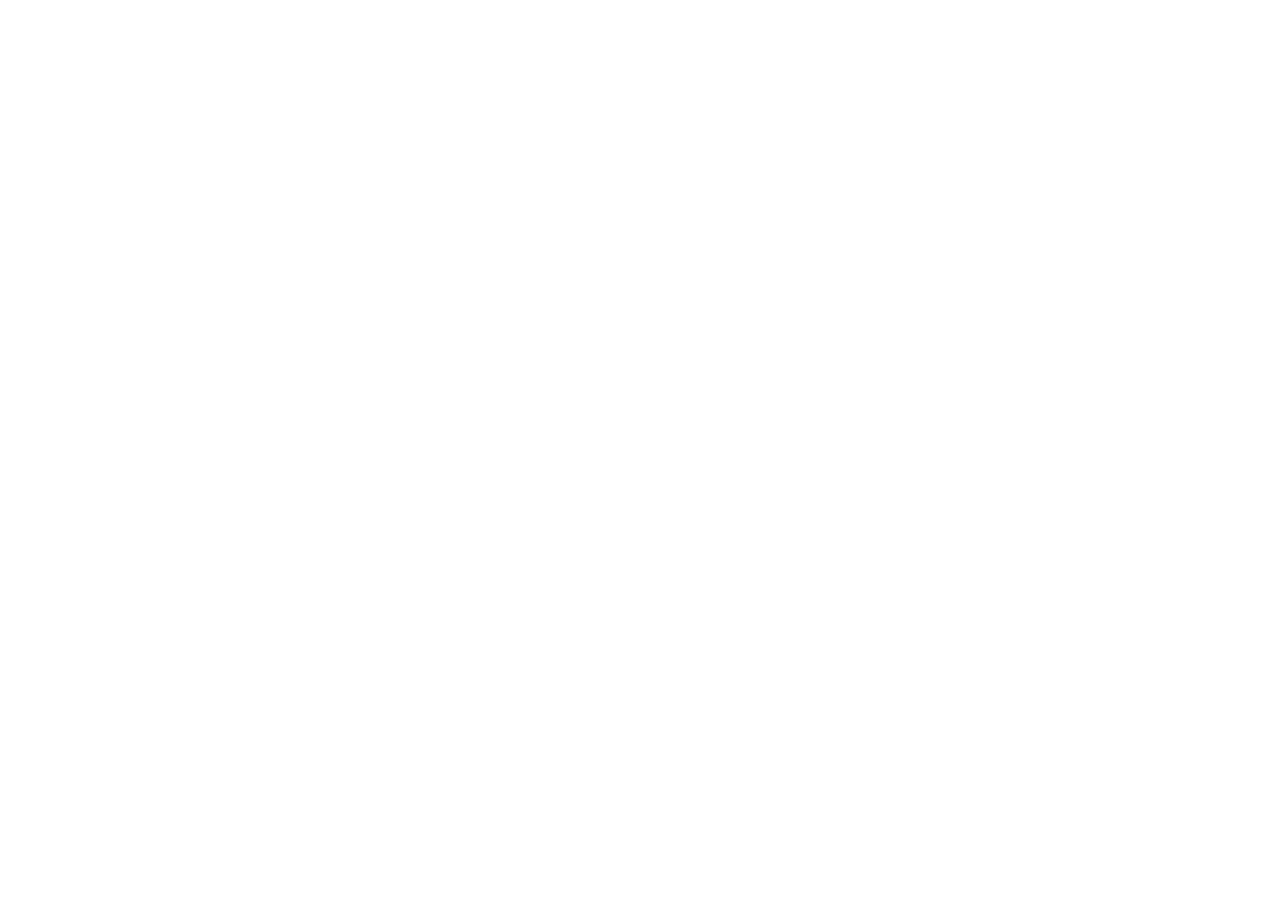
==== index.html @ 1c12f143 "first commit" ====
<!DOCTYPE html>
<html lang="en">
<head>
    <meta charset="UTF-8">
    <meta name="viewport" content="width=device-width, initial-scale=1.0">
    <title>Cafe-Home</title>
    <link rel="stylesheet" href="CSS/reset.css">
    <link rel="stylesheet" href="CSS/style.css">
    <link rel="stylesheet" href="CSS/index.css">
</head>
<body>
    
</body>
<footer>

</footer>
</html>
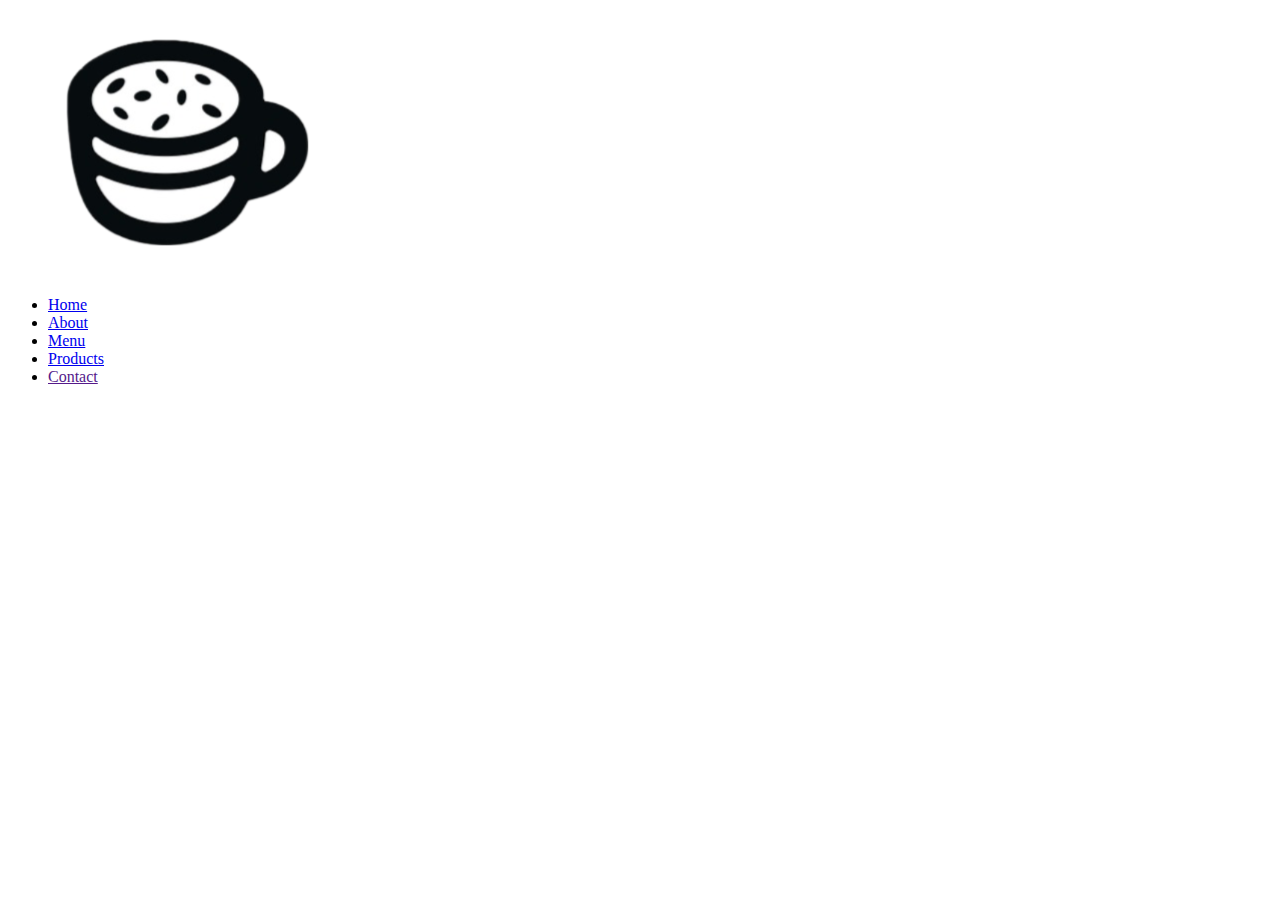
==== commit f46e77c8: "Nav bar, reset css and general styles" ====
--- a/index.html
+++ b/index.html
@@ -3,15 +3,35 @@
 <head>
     <meta charset="UTF-8">
     <meta name="viewport" content="width=device-width, initial-scale=1.0">
-    <title>Cafe-Home</title>
-    <link rel="stylesheet" href="CSS/reset.css">
-    <link rel="stylesheet" href="CSS/style.css">
-    <link rel="stylesheet" href="CSS/index.css">
+    <title>Cafe</title>
+    <link rel="stylesheet" href="css/reset.css">
+    <link rel="stylesheet" href="css/style.css">
+    <link rel="stylesheet" href="css/index.css">
 </head>
+
 <body>
-    
+
+    <header>
+        <img class="logo" src="Images/Cafe logo.png" alt="logo">
+        <nav>
+            <ul class="nav-links">
+                <li><a href="index.html">Home</a></li>
+                <li><a href="index.html">About</a></li>
+                <li><a href="menu.html">Menu</a></li>
+                <li><a href="products.html">Products</a></li>
+                <li><a href="">Contact</a></li>
+            </ul>
+        </nav>
+    </header>
+
+    <main>
+        <section class="hero">
+            
+        </section>
+    </main>
+
 </body>
+
 <footer>
-
 </footer>
 </html>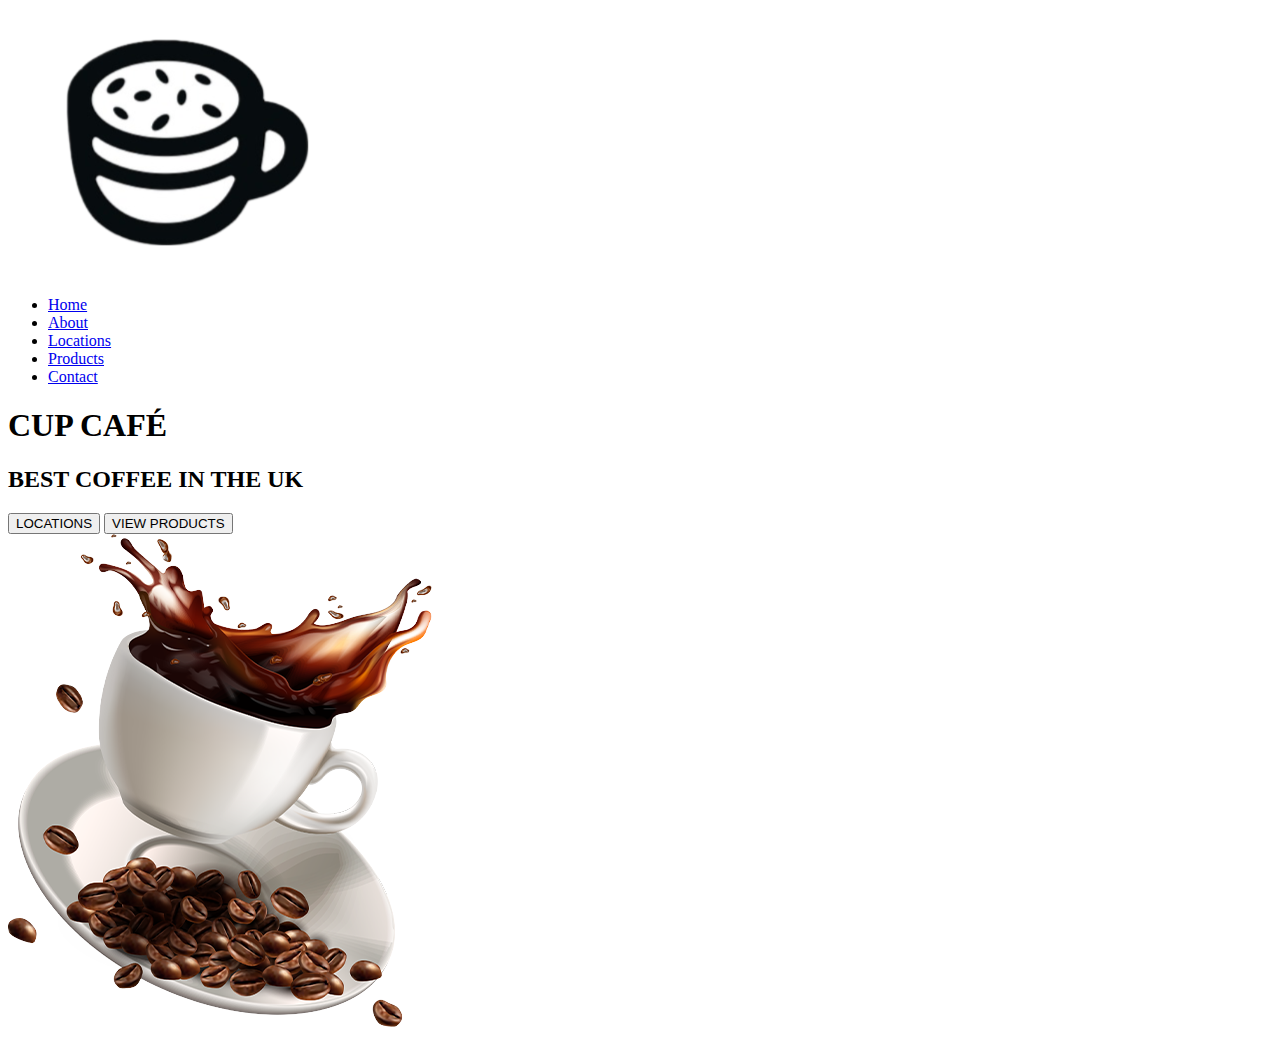
==== commit 3ec6ec3e: "hero section + added contact files" ====
--- a/index.html
+++ b/index.html
@@ -3,7 +3,7 @@
 <head>
     <meta charset="UTF-8">
     <meta name="viewport" content="width=device-width, initial-scale=1.0">
-    <title>Cafe</title>
+    <title>Cup Café</title>
     <link rel="stylesheet" href="css/reset.css">
     <link rel="stylesheet" href="css/style.css">
     <link rel="stylesheet" href="css/index.css">
@@ -17,16 +17,22 @@
             <ul class="nav-links">
                 <li><a href="index.html">Home</a></li>
                 <li><a href="index.html">About</a></li>
-                <li><a href="menu.html">Menu</a></li>
+                <li><a href="index.html">Locations</a></li>
                 <li><a href="products.html">Products</a></li>
-                <li><a href="">Contact</a></li>
+                <li><a href="contacts.html">Contact</a></li>
             </ul>
         </nav>
     </header>
 
     <main>
-        <section class="hero">
-            
+        <section class="hero-container">
+            <div class="hero-cafe">
+                <h1>CUP CAFÉ</h1>
+                <h2>BEST <span>COFFEE</span> IN THE UK</h2>
+                <button class="btn-1" href="index.html">LOCATIONS</button>
+                <button class="btn-2" href="index.html">VIEW PRODUCTS</button>
+            </div>
+            <img class="coffee-img" src="/Images/Coffee.png">
         </section>
     </main>
 
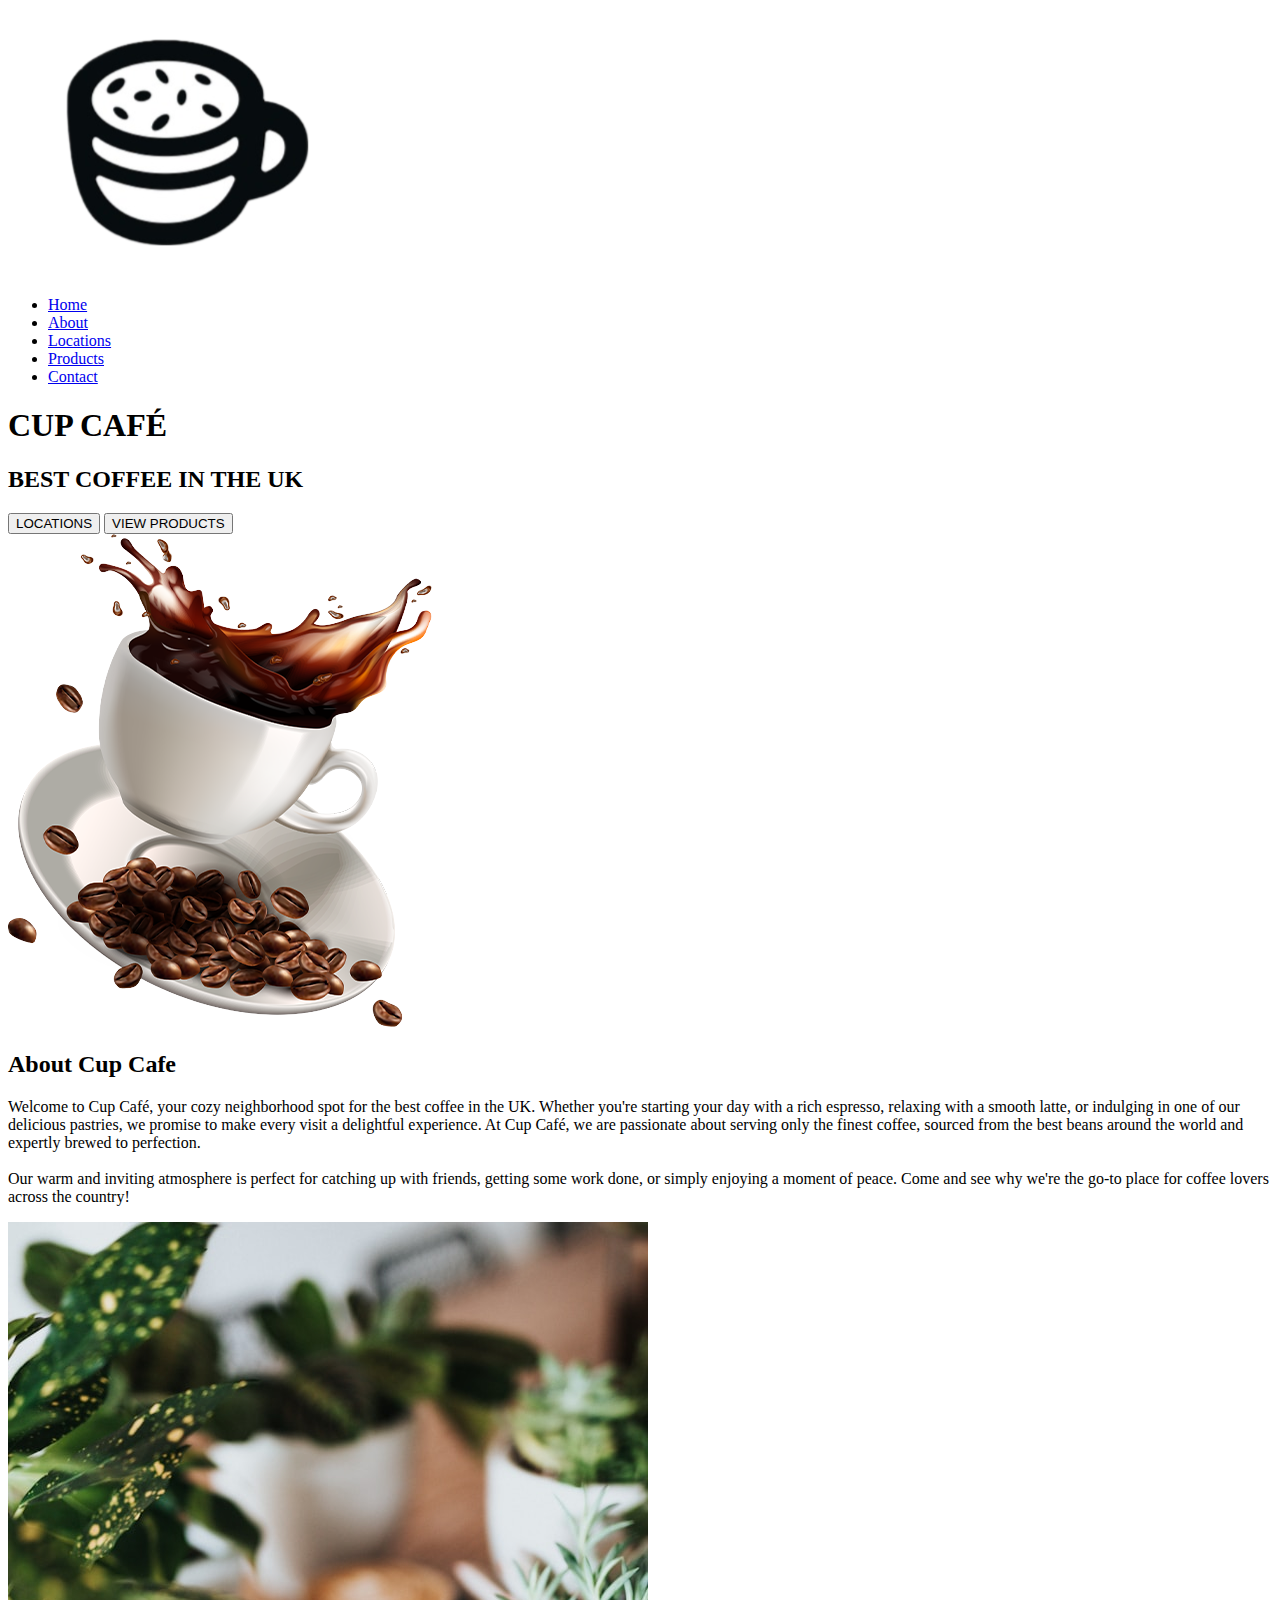
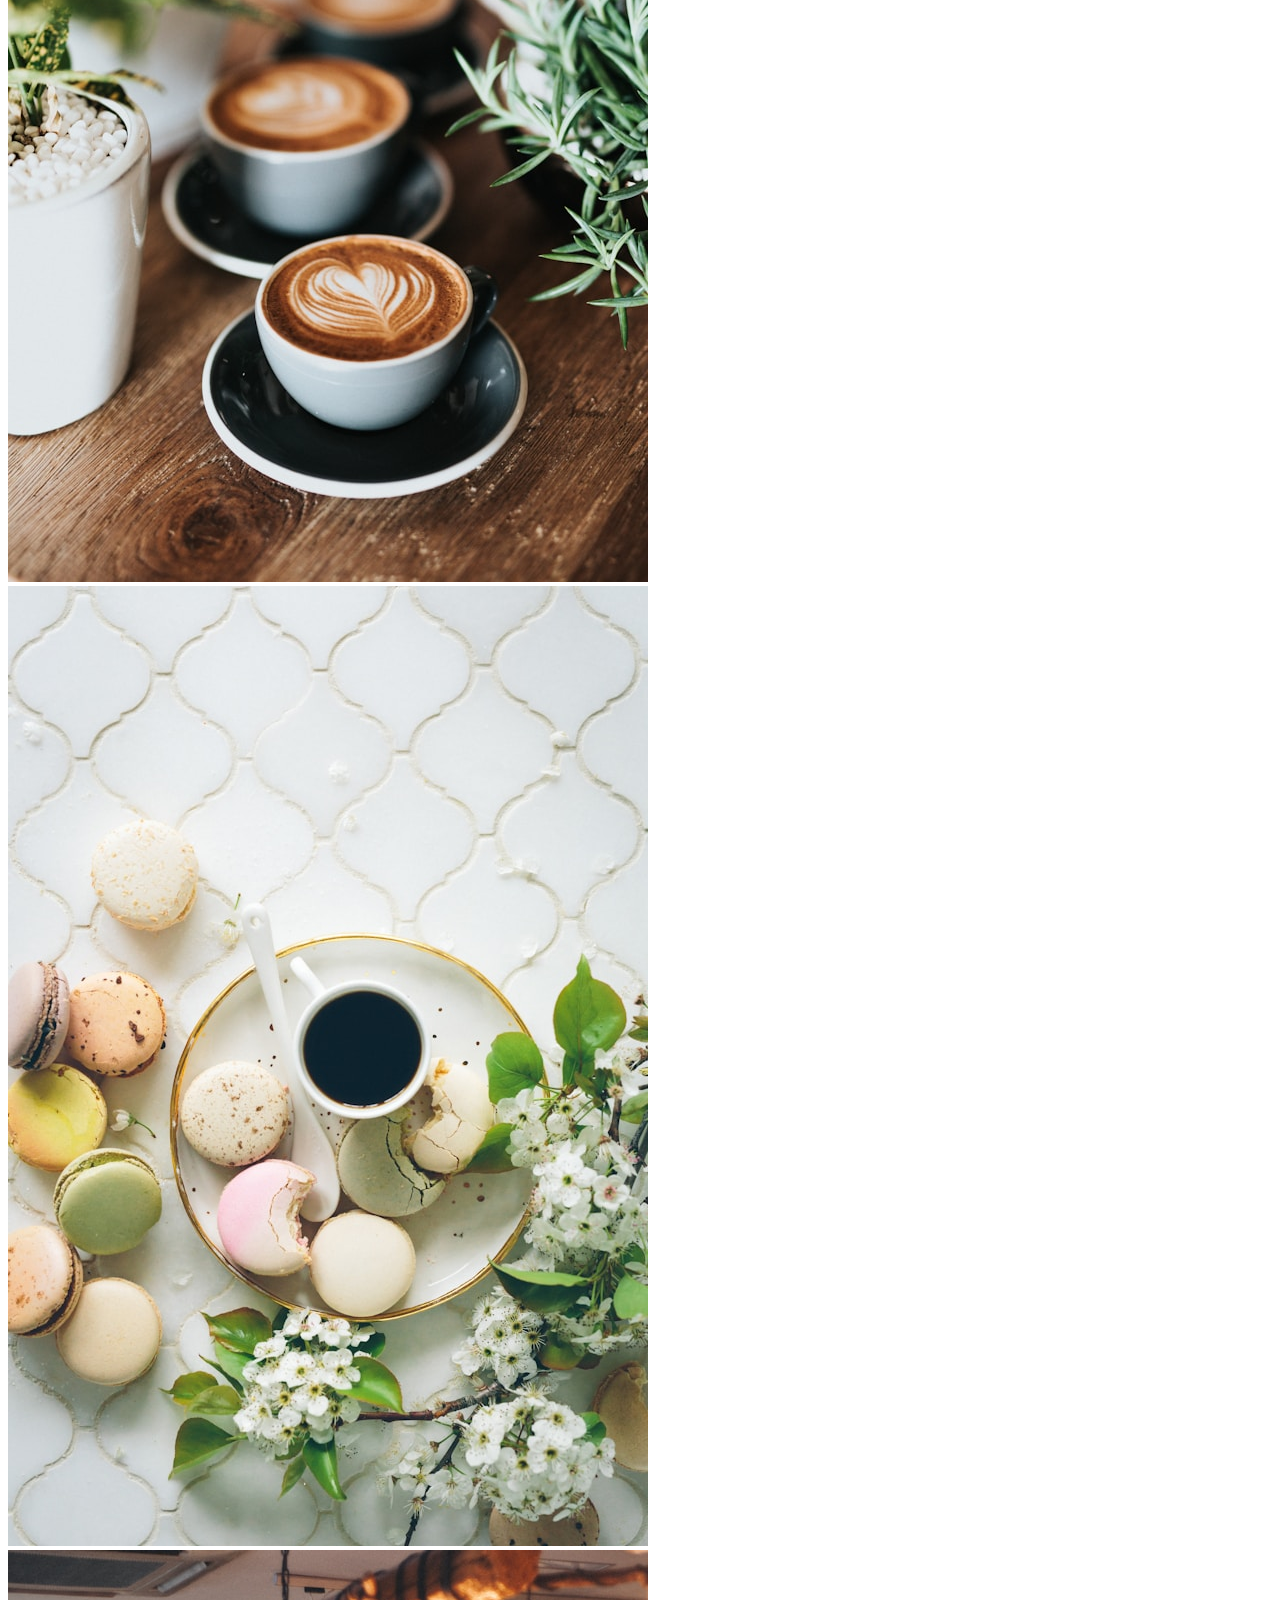
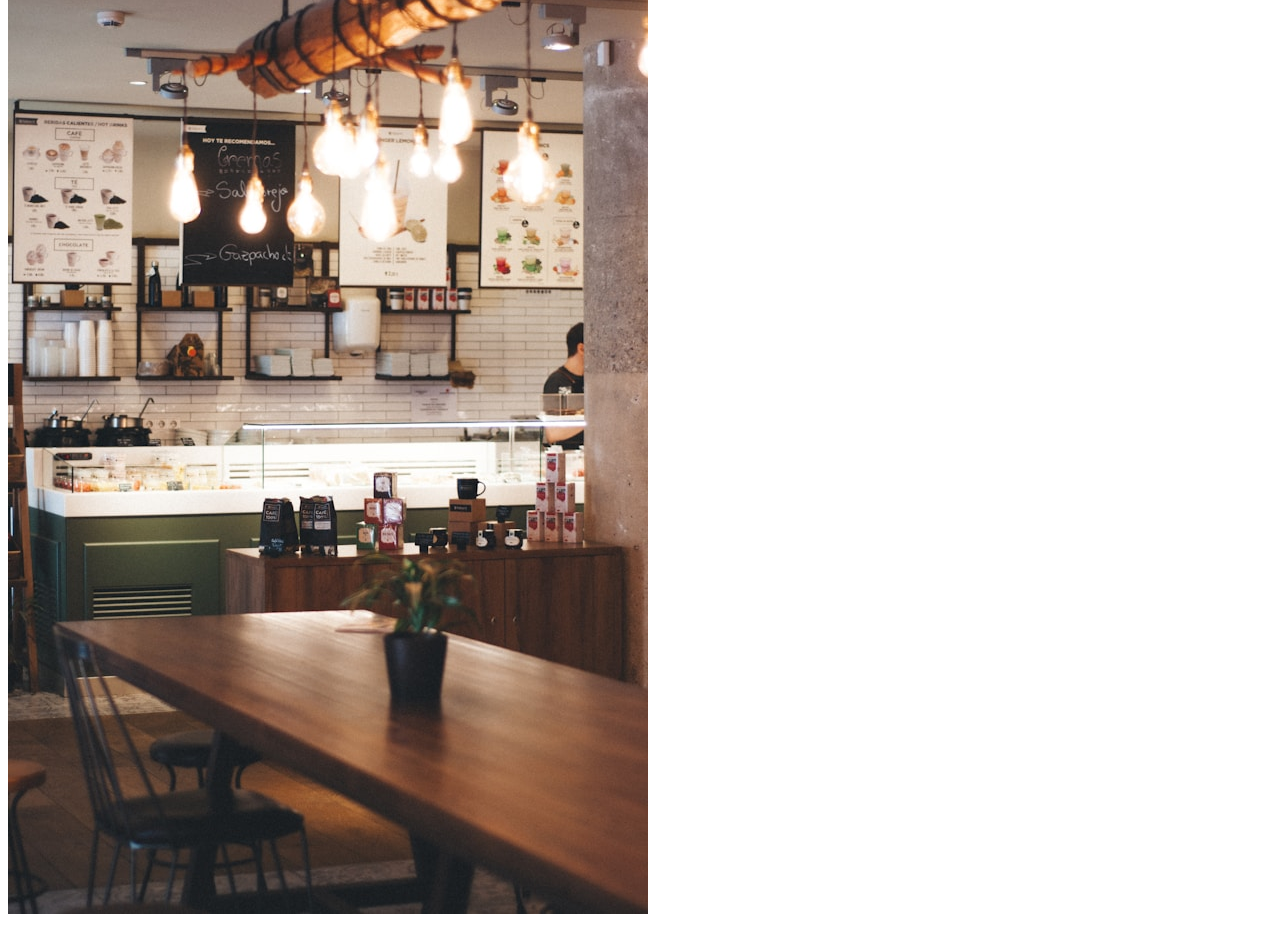
==== commit d7cc1156: "about us with imgs + spacing navbar change" ====
--- a/index.html
+++ b/index.html
@@ -29,10 +29,24 @@
             <div class="hero-cafe">
                 <h1>CUP CAFÉ</h1>
                 <h2>BEST <span>COFFEE</span> IN THE UK</h2>
-                <button class="btn-1" href="index.html">LOCATIONS</button>
-                <button class="btn-2" href="index.html">VIEW PRODUCTS</button>
+                <div class="btn-container">
+                    <button class="btn-1" href="index.html">LOCATIONS</button>
+                    <button class="btn-2" href="products.html">VIEW PRODUCTS</button>
+                </div>
             </div>
-            <img class="coffee-img" src="/Images/Coffee.png">
+            <img class="coffee-img" src="/Images/Coffee.png" alt="floating coffee with coffee beans">
+        </section>
+
+        <section class="about-container">
+                <div class="about-us">
+                    <h2>About Cup Cafe</h2>
+                    <p>Welcome to Cup Café, your cozy neighborhood spot for the best coffee in the UK. Whether you're starting your day with a rich espresso, relaxing with a smooth latte, or indulging in one of our delicious pastries, we promise to make every visit a delightful experience. At Cup Café, we are passionate about serving only the finest coffee, sourced from the best beans around the world and expertly brewed to perfection.<br><br> Our warm and inviting atmosphere is perfect for catching up with friends, getting some work done, or simply enjoying a moment of peace. Come and see why we're the go-to place for coffee lovers across the country!</p>
+                </div>
+                <div class="about-img-container">
+                    <img src="/Images/aboutIMG1.jpg" alt="coffee art">
+                    <img src="/Images/aboutIMG2.jpg" alt="coffee with macarons">
+                    <img src="/Images/aboutIMG3.jpg" alt="inside cafe">
+                </div>
         </section>
     </main>
 
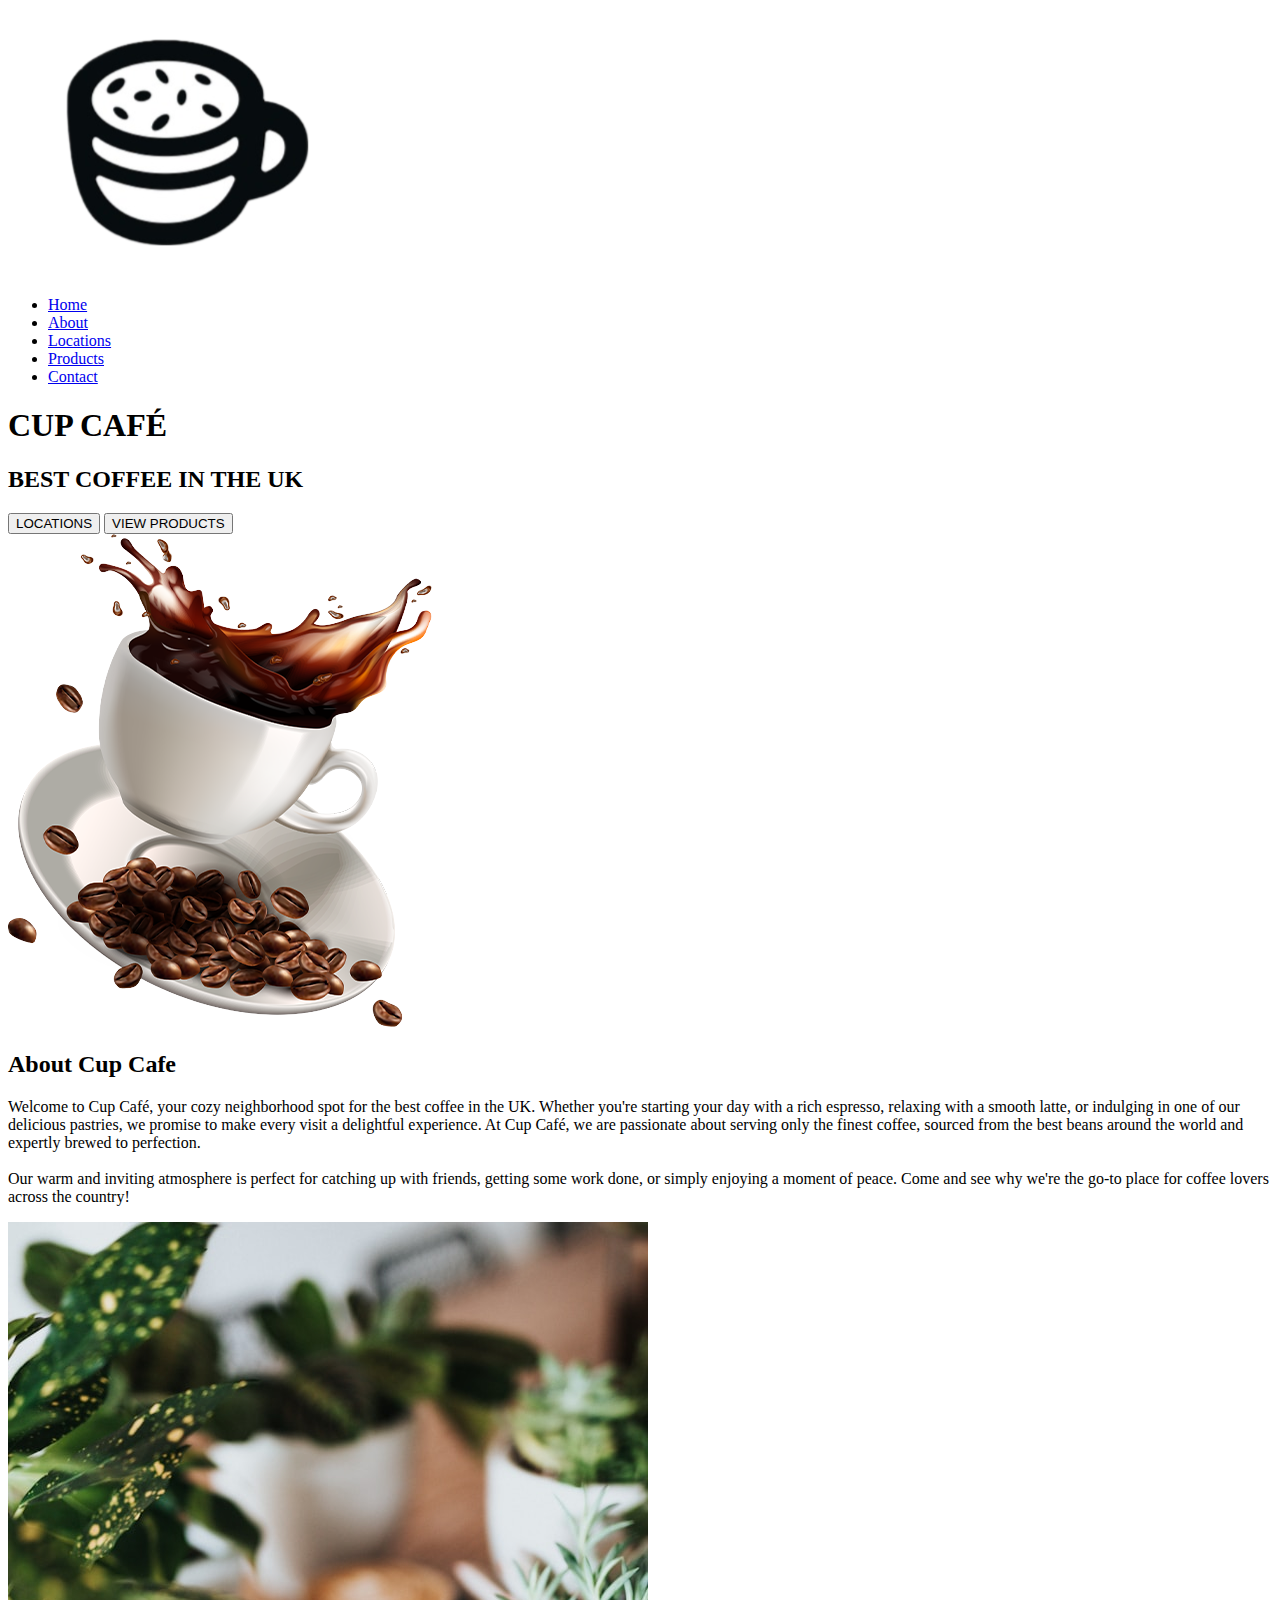
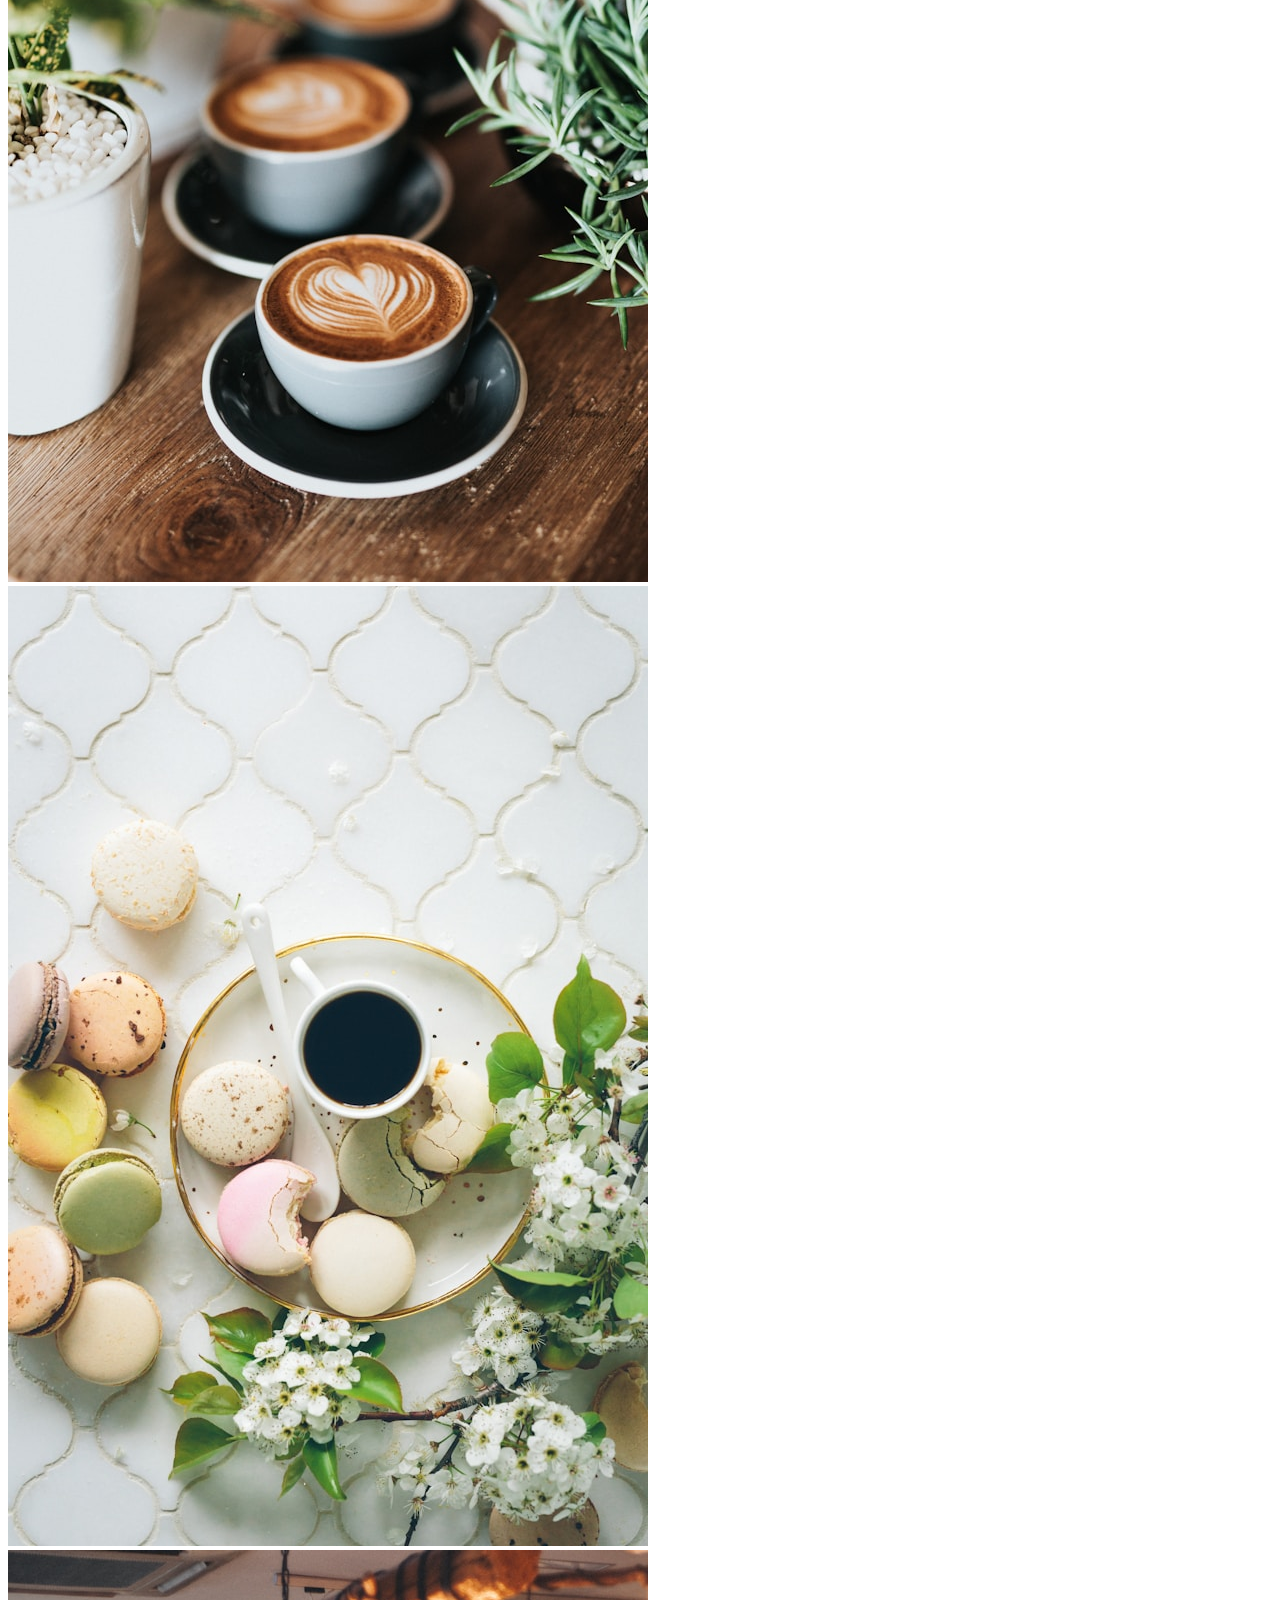
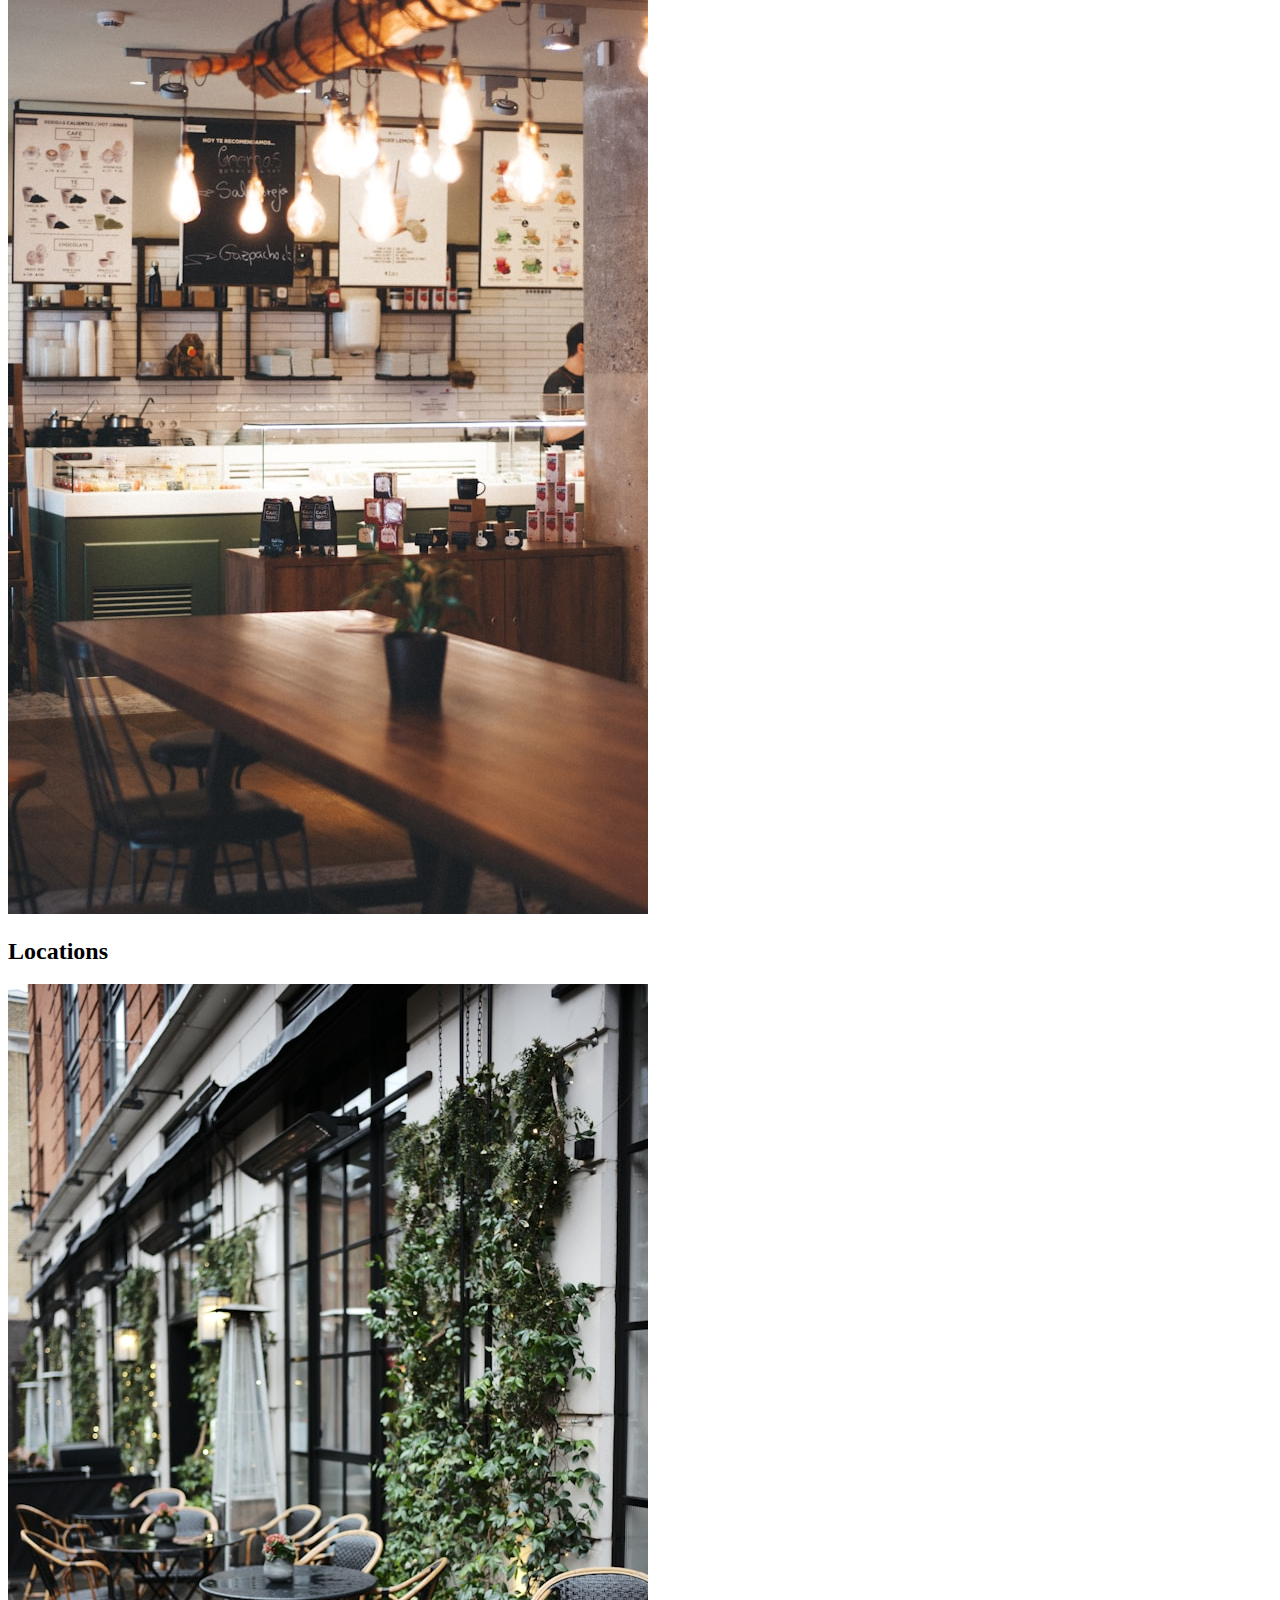
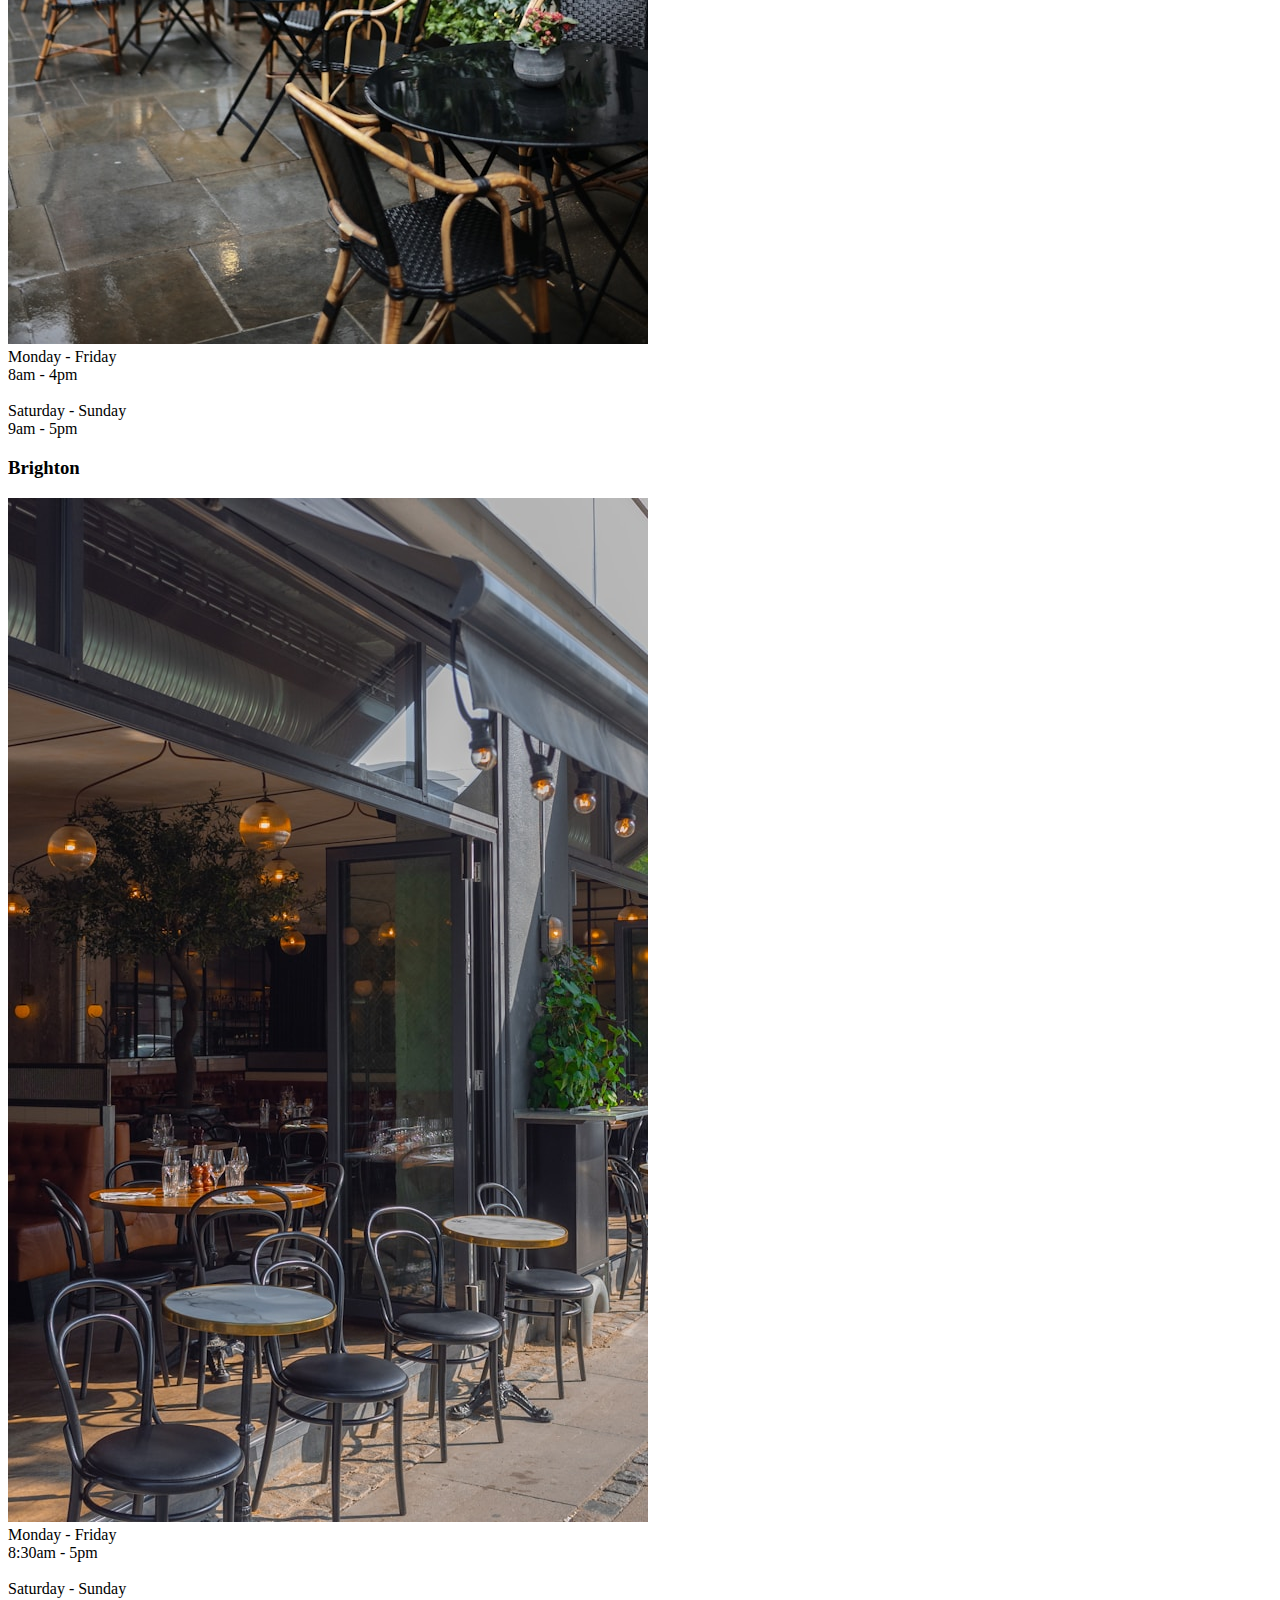
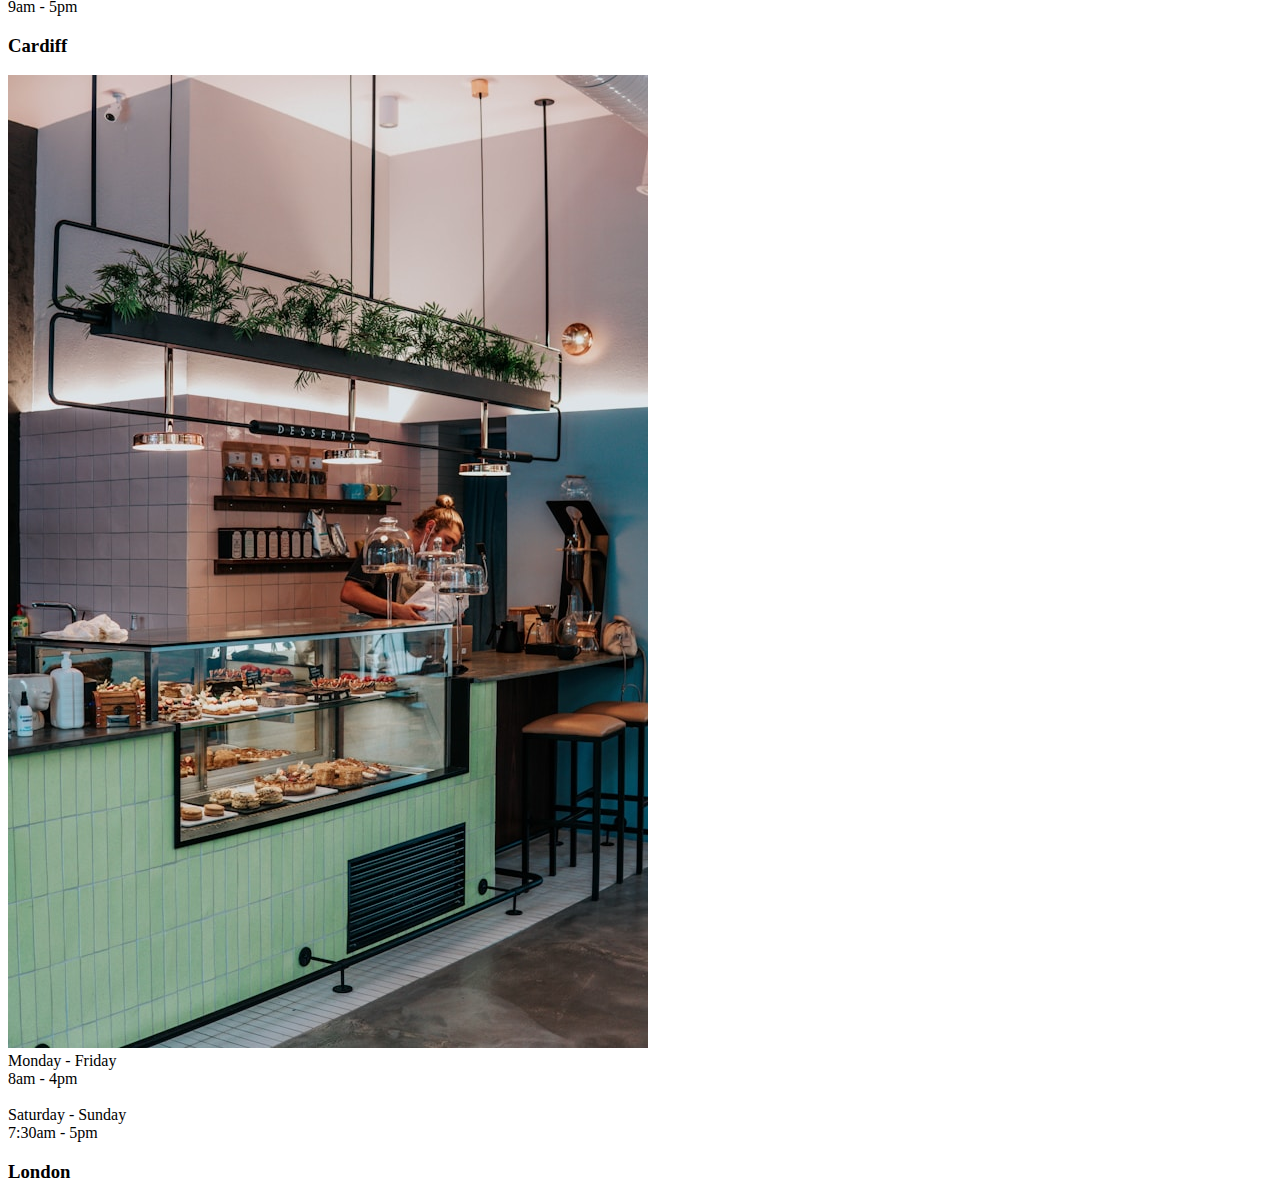
==== commit 59f6e6e5: "location section with new imgs + page navigation" ====
--- a/index.html
+++ b/index.html
@@ -12,12 +12,12 @@
 <body>
 
     <header>
-        <img class="logo" src="Images/Cafe logo.png" alt="logo">
+        <img class="logo" src="Images/Cafelogo.png" alt="logo">
         <nav>
             <ul class="nav-links">
                 <li><a href="index.html">Home</a></li>
-                <li><a href="index.html">About</a></li>
-                <li><a href="index.html">Locations</a></li>
+                <li><a href="#about-container">About</a></li>
+                <li><a href="#locations-container">Locations</a></li>
                 <li><a href="products.html">Products</a></li>
                 <li><a href="contacts.html">Contact</a></li>
             </ul>
@@ -30,14 +30,14 @@
                 <h1>CUP CAFÉ</h1>
                 <h2>BEST <span>COFFEE</span> IN THE UK</h2>
                 <div class="btn-container">
-                    <button class="btn-1" href="index.html">LOCATIONS</button>
-                    <button class="btn-2" href="products.html">VIEW PRODUCTS</button>
+                    <button class="btn-1">LOCATIONS</button>
+                    <button class="btn-2">VIEW PRODUCTS</button>
                 </div>
             </div>
             <img class="coffee-img" src="/Images/Coffee.png" alt="floating coffee with coffee beans">
         </section>
 
-        <section class="about-container">
+        <section id="about-container">
                 <div class="about-us">
                     <h2>About Cup Cafe</h2>
                     <p>Welcome to Cup Café, your cozy neighborhood spot for the best coffee in the UK. Whether you're starting your day with a rich espresso, relaxing with a smooth latte, or indulging in one of our delicious pastries, we promise to make every visit a delightful experience. At Cup Café, we are passionate about serving only the finest coffee, sourced from the best beans around the world and expertly brewed to perfection.<br><br> Our warm and inviting atmosphere is perfect for catching up with friends, getting some work done, or simply enjoying a moment of peace. Come and see why we're the go-to place for coffee lovers across the country!</p>
@@ -48,10 +48,31 @@
                     <img src="/Images/aboutIMG3.jpg" alt="inside cafe">
                 </div>
         </section>
+
+        <section id="locations-container">
+            <h2>Locations</h2>
+            <div class="location-img-container">
+                <div class="location">
+                    <img src="/Images/location1.jpg" alt="Brighton Cafe"> 
+                    <div class="overlay">Monday - Friday<br>8am - 4pm<br><br>Saturday - Sunday<br>9am - 5pm</div>
+                    <h3>Brighton</h3>
+                </div>
+                <div class="location">
+                    <img src="/Images/location2.jpg" alt="Cardiff Cafe">
+                    <div class="overlay">Monday - Friday<br>8:30am - 5pm<br><br>Saturday - Sunday<br>9am - 5pm</div>
+                    <h3>Cardiff</h3>
+                </div>
+                <div class="location">
+                    <img src="/Images/location3.jpg" alt="London Cafe">
+                    <div class="overlay">Monday - Friday<br>8am - 4pm<br><br>Saturday - Sunday<br>7:30am - 5pm</div>
+                    <h3>London</h3>
+                </div>
+            </div>
+        </section>
     </main>
 
+    <footer>
+    </footer>
+    <script src="js/main.js"></script>
 </body>
-
-<footer>
-</footer>
 </html>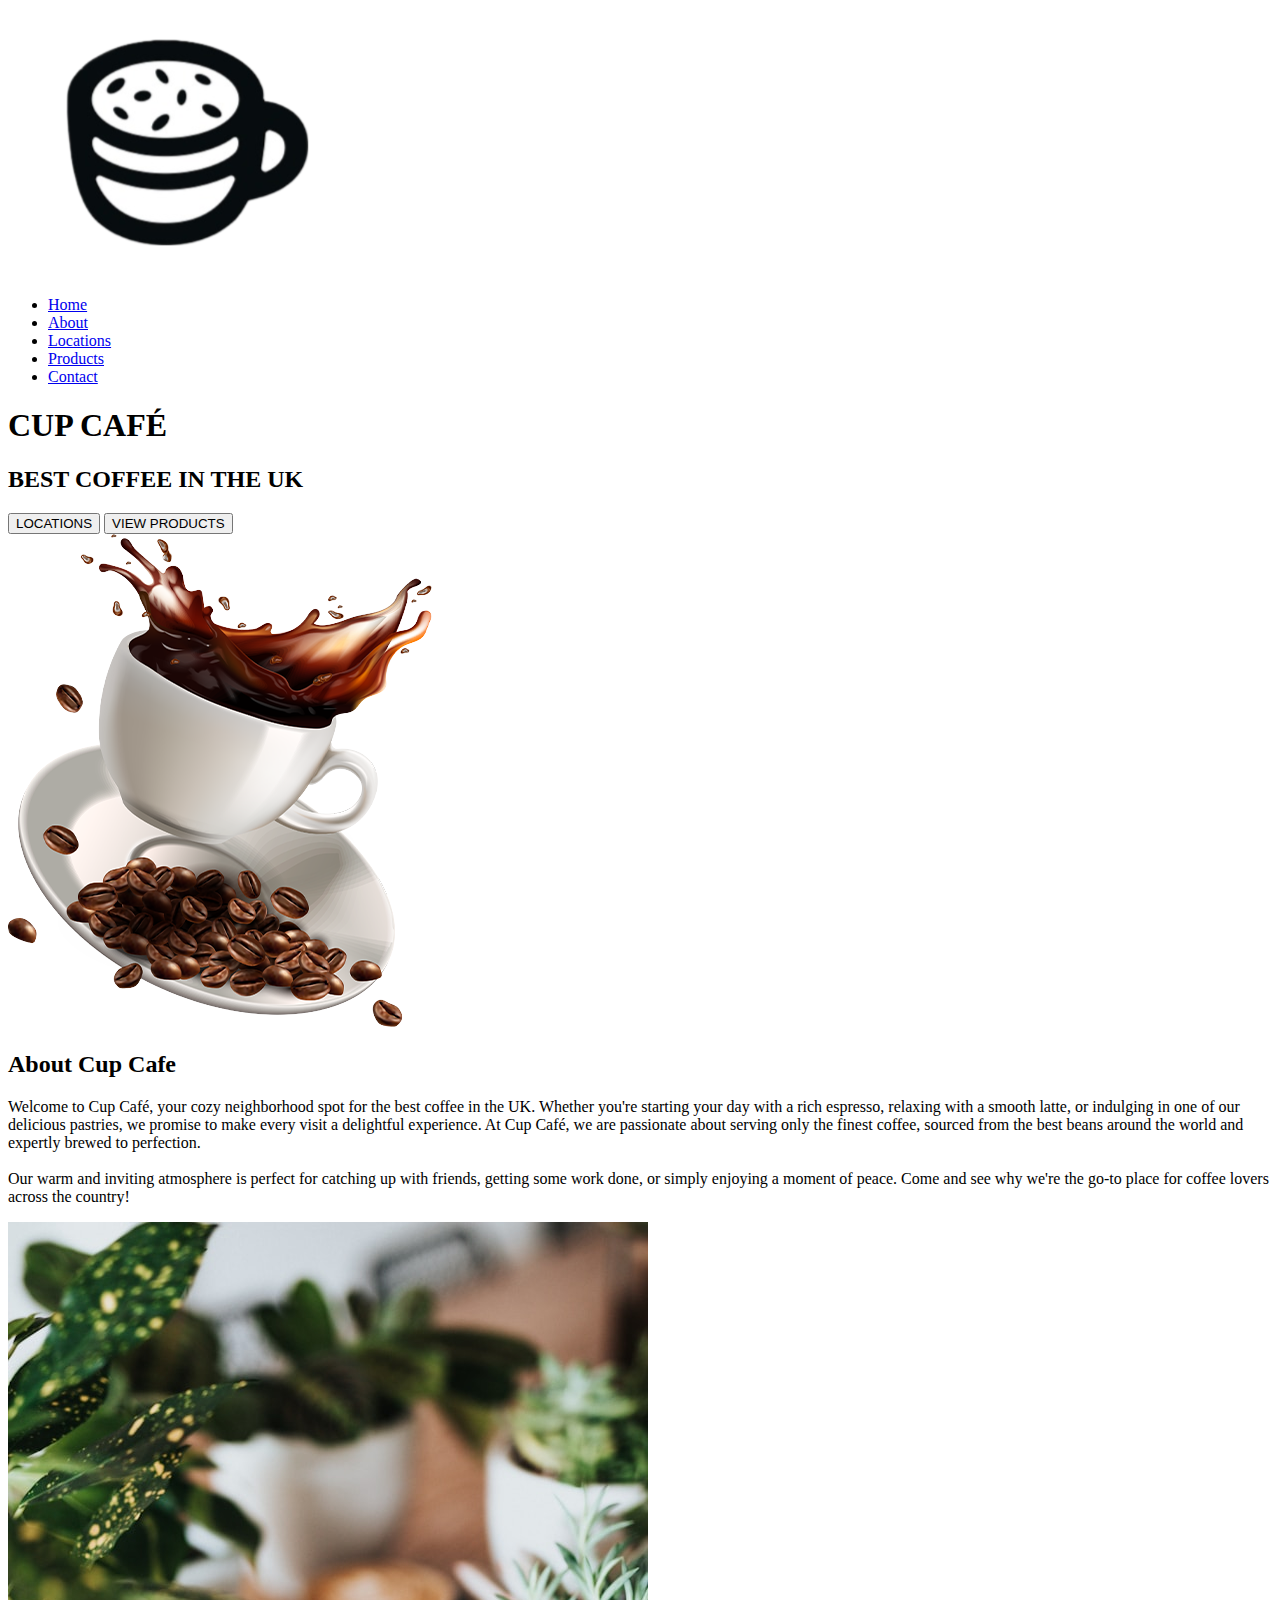
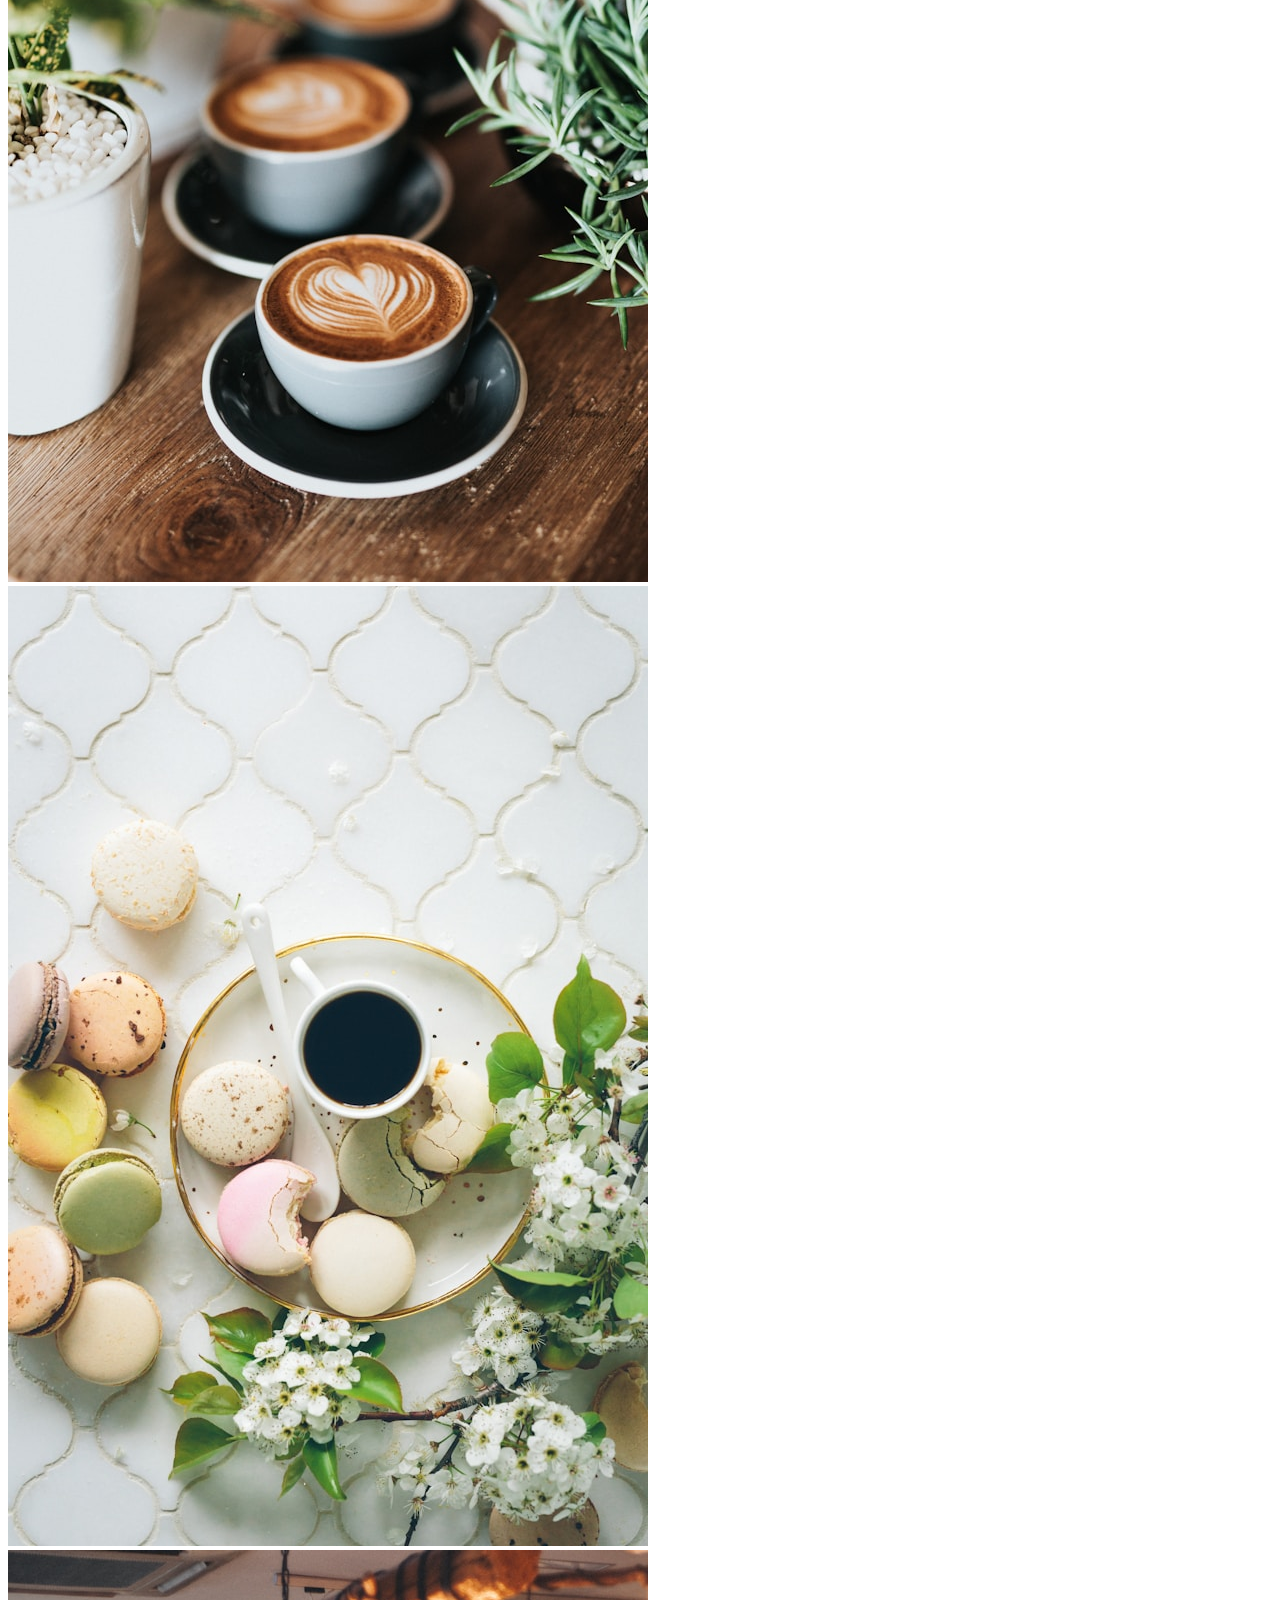
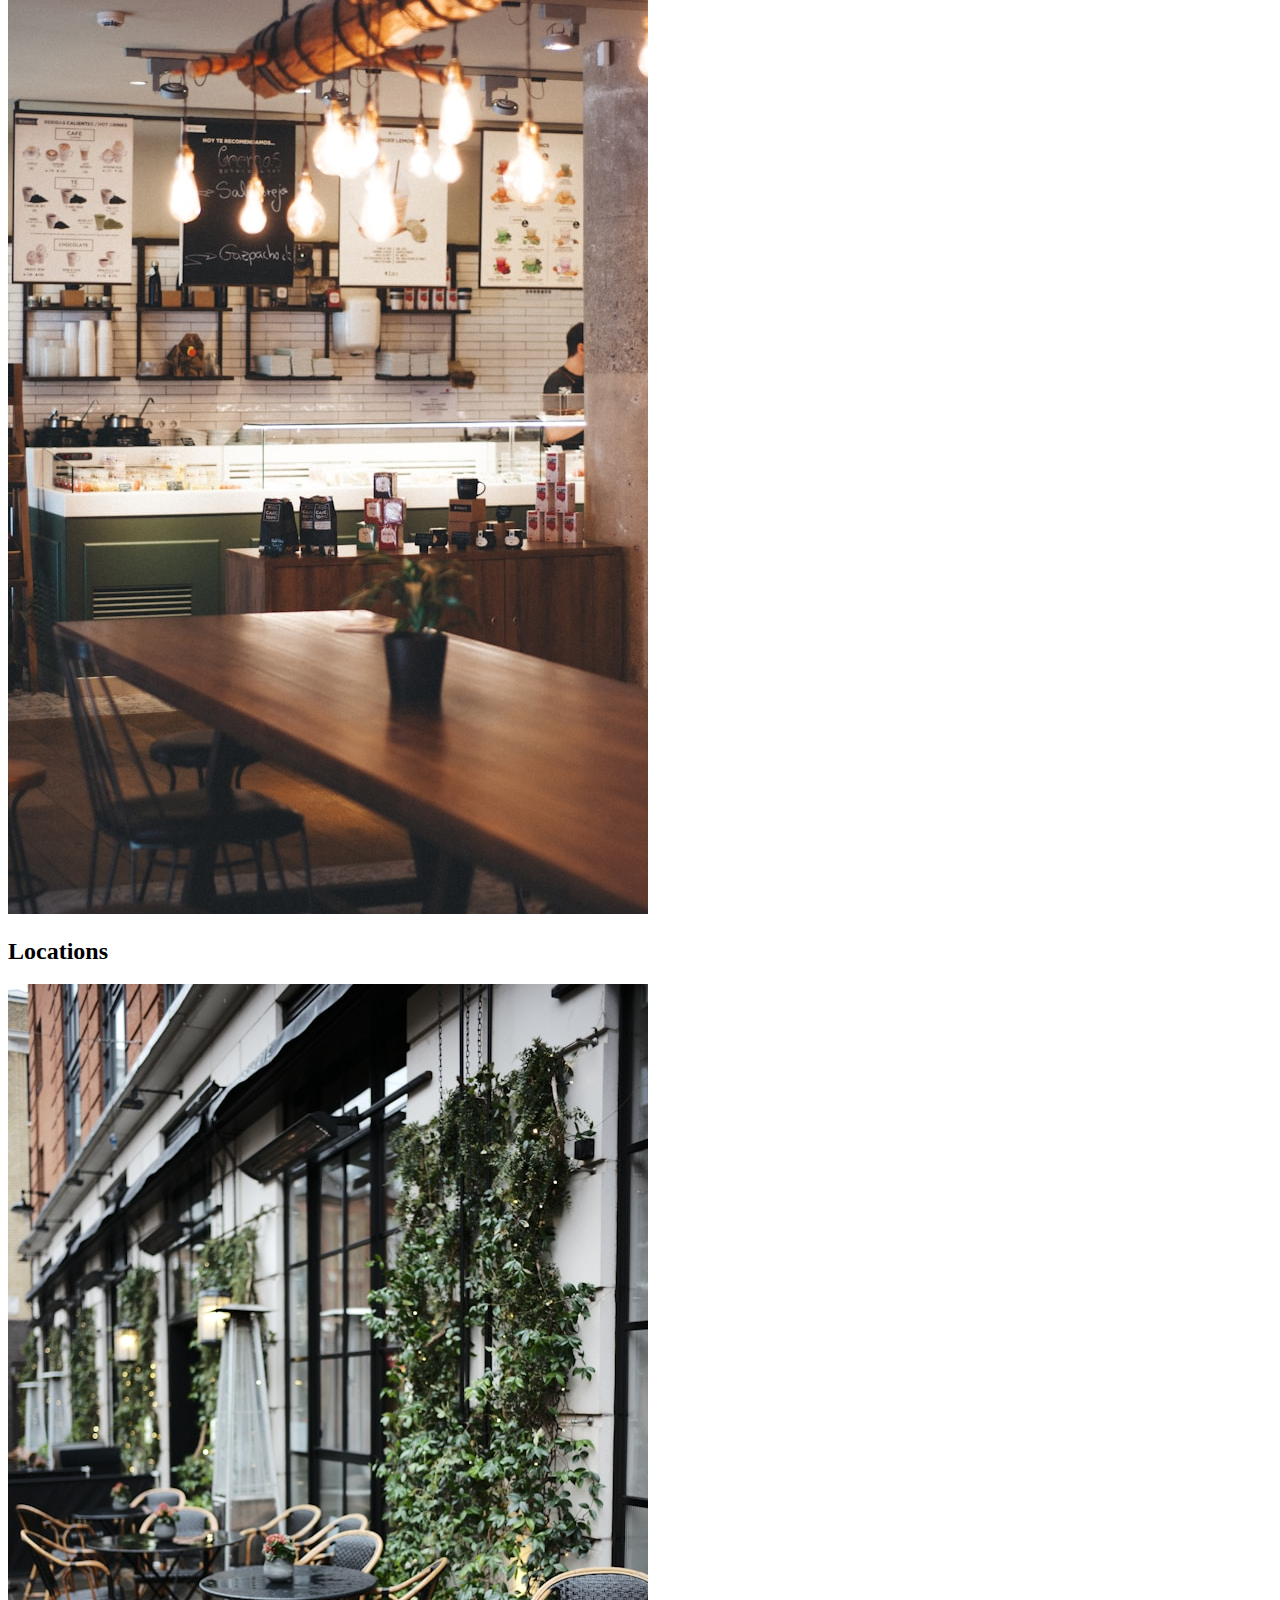
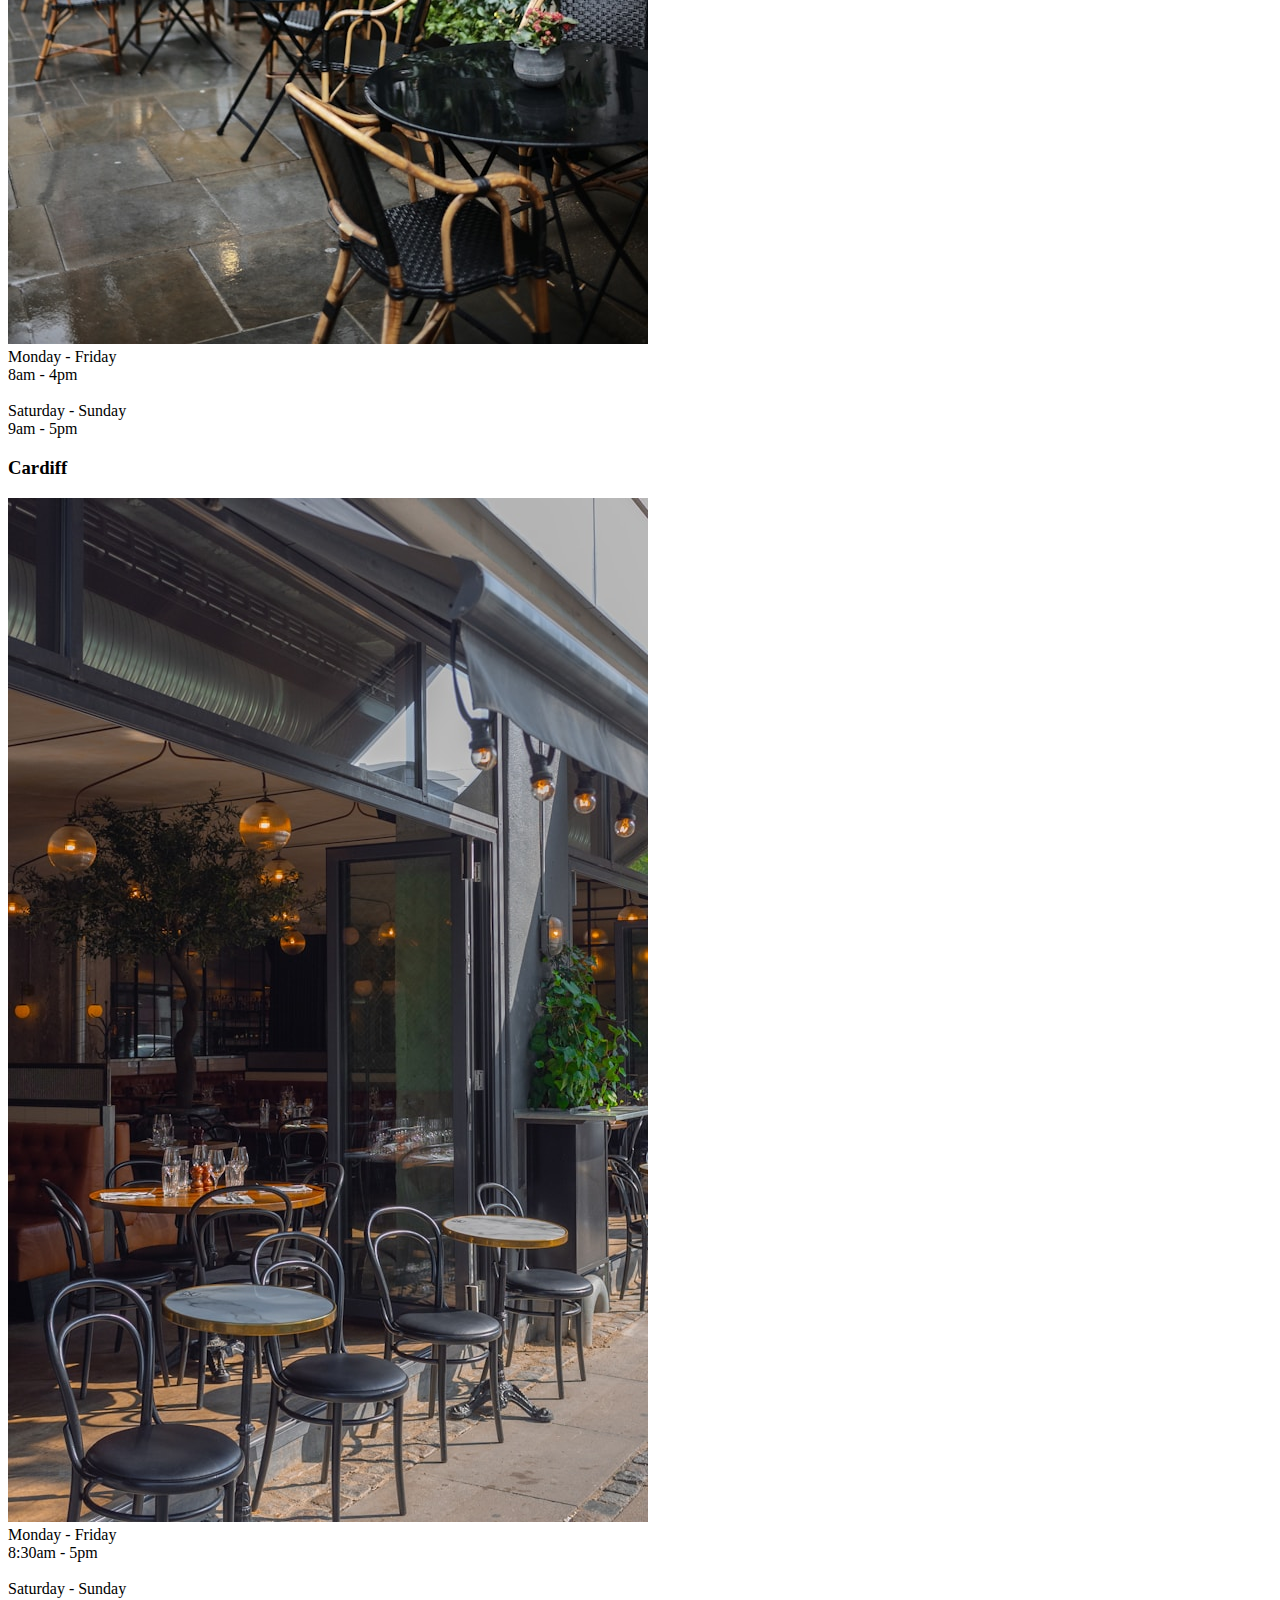
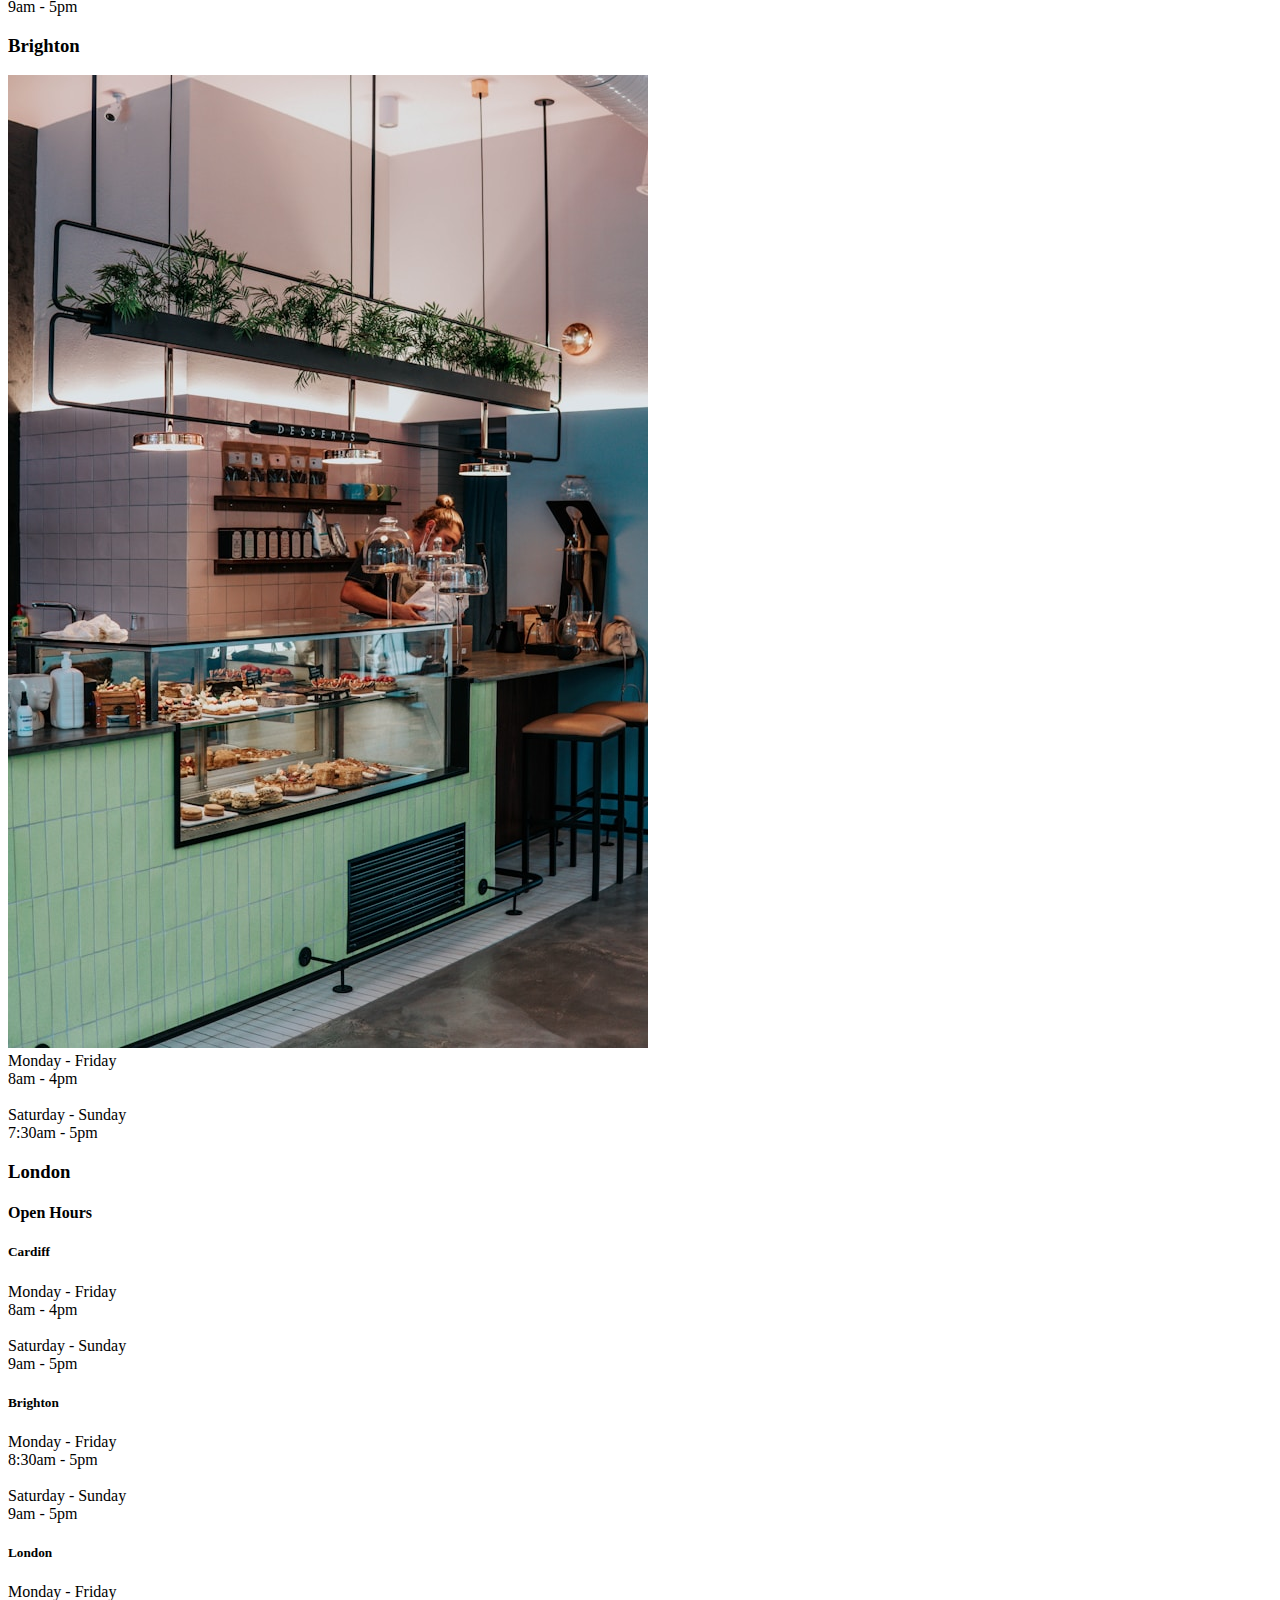
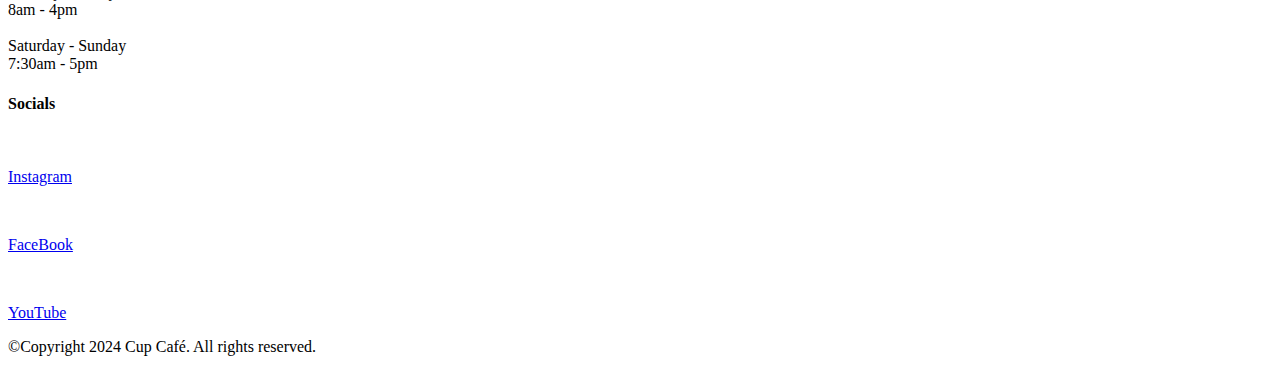
==== commit 7d0db2df: "footer + color change to about section" ====
--- a/index.html
+++ b/index.html
@@ -5,6 +5,7 @@
     <meta name="viewport" content="width=device-width, initial-scale=1.0">
     <title>Cup Café</title>
     <link rel="stylesheet" href="css/reset.css">
+    <link rel="stylesheet" href="https://cdnjs.cloudflare.com/ajax/libs/font-awesome/6.0.0-beta3/css/all.min.css">
     <link rel="stylesheet" href="css/style.css">
     <link rel="stylesheet" href="css/index.css">
 </head>
@@ -55,12 +56,12 @@
                 <div class="location">
                     <img src="/Images/location1.jpg" alt="Brighton Cafe"> 
                     <div class="overlay">Monday - Friday<br>8am - 4pm<br><br>Saturday - Sunday<br>9am - 5pm</div>
-                    <h3>Brighton</h3>
+                    <h3>Cardiff</h3>
                 </div>
                 <div class="location">
                     <img src="/Images/location2.jpg" alt="Cardiff Cafe">
                     <div class="overlay">Monday - Friday<br>8:30am - 5pm<br><br>Saturday - Sunday<br>9am - 5pm</div>
-                    <h3>Cardiff</h3>
+                    <h3>Brighton</h3>
                 </div>
                 <div class="location">
                     <img src="/Images/location3.jpg" alt="London Cafe">
@@ -69,9 +70,51 @@
                 </div>
             </div>
         </section>
+
     </main>
 
     <footer>
+
+        <section class="footer-container">
+
+            <div class="open-hours">
+                <h4>Open Hours</h4>
+                <div class="open-hour-locations">
+                    <div class="hours">
+                        <h5>Cardiff</h5>
+                        <p>Monday - Friday<br>8am - 4pm<br><br>Saturday - Sunday<br>9am - 5pm</p>
+                    </div>
+                    <div class="hours"> 
+                        <h5>Brighton</h5>
+                        <p>Monday - Friday<br>8:30am - 5pm<br><br>Saturday - Sunday<br>9am - 5pm</p>
+                    </div>
+                    <div class="hours">
+                        <h5>London</h5>
+                        <p>Monday - Friday<br>8am - 4pm<br><br>Saturday - Sunday<br>7:30am - 5pm</p>
+                    </div>
+                </div>
+            </div>
+
+            <div class="social-media">
+                <h4>Socials</h4>
+                <div class="social-items">
+                    <i class="fa-brands fa-instagram fa-2xl" style="color: #FFF;"></i>
+                    <p><a href="https://www.instagram.com/" target="_blank">Instagram</a></p>
+                </div>
+                <div class="social-items">
+                    <i class="fa-brands fa-facebook fa-2xl" style="color: #FFF;"></i>
+                    <p><a href="https://www.facebook.com/" target="_blank">FaceBook</a></p>
+                </div>
+                <div class="social-items">
+                    <i class="fa-brands fa-youtube fa-2xl" style="color: #FFF;"></i>
+                    <p><a href="https://www.youtube.com/" target="_blank">YouTube</a></p>
+                </div>
+            </div>
+
+        </section>
+
+        <p class="copyright">&copy;Copyright 2024 Cup Café. All rights reserved.</p>
+
     </footer>
     <script src="js/main.js"></script>
 </body>
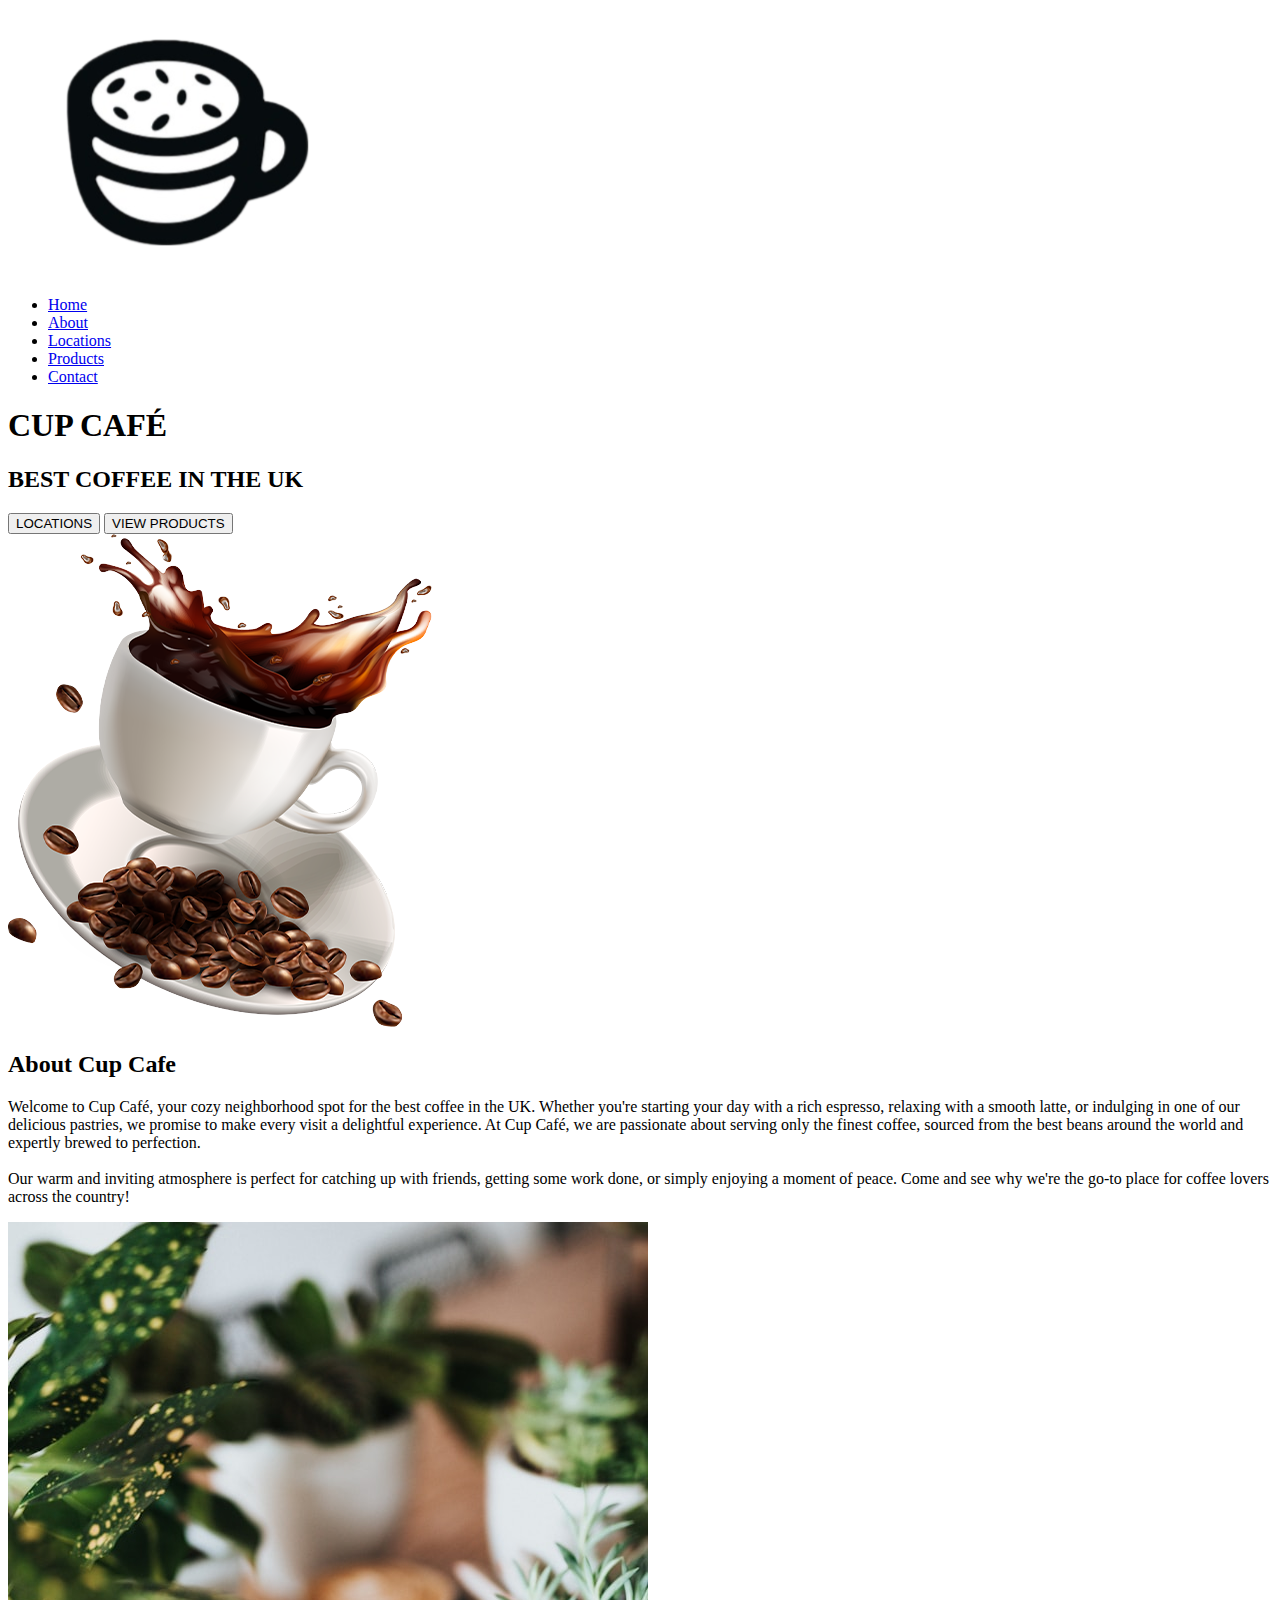
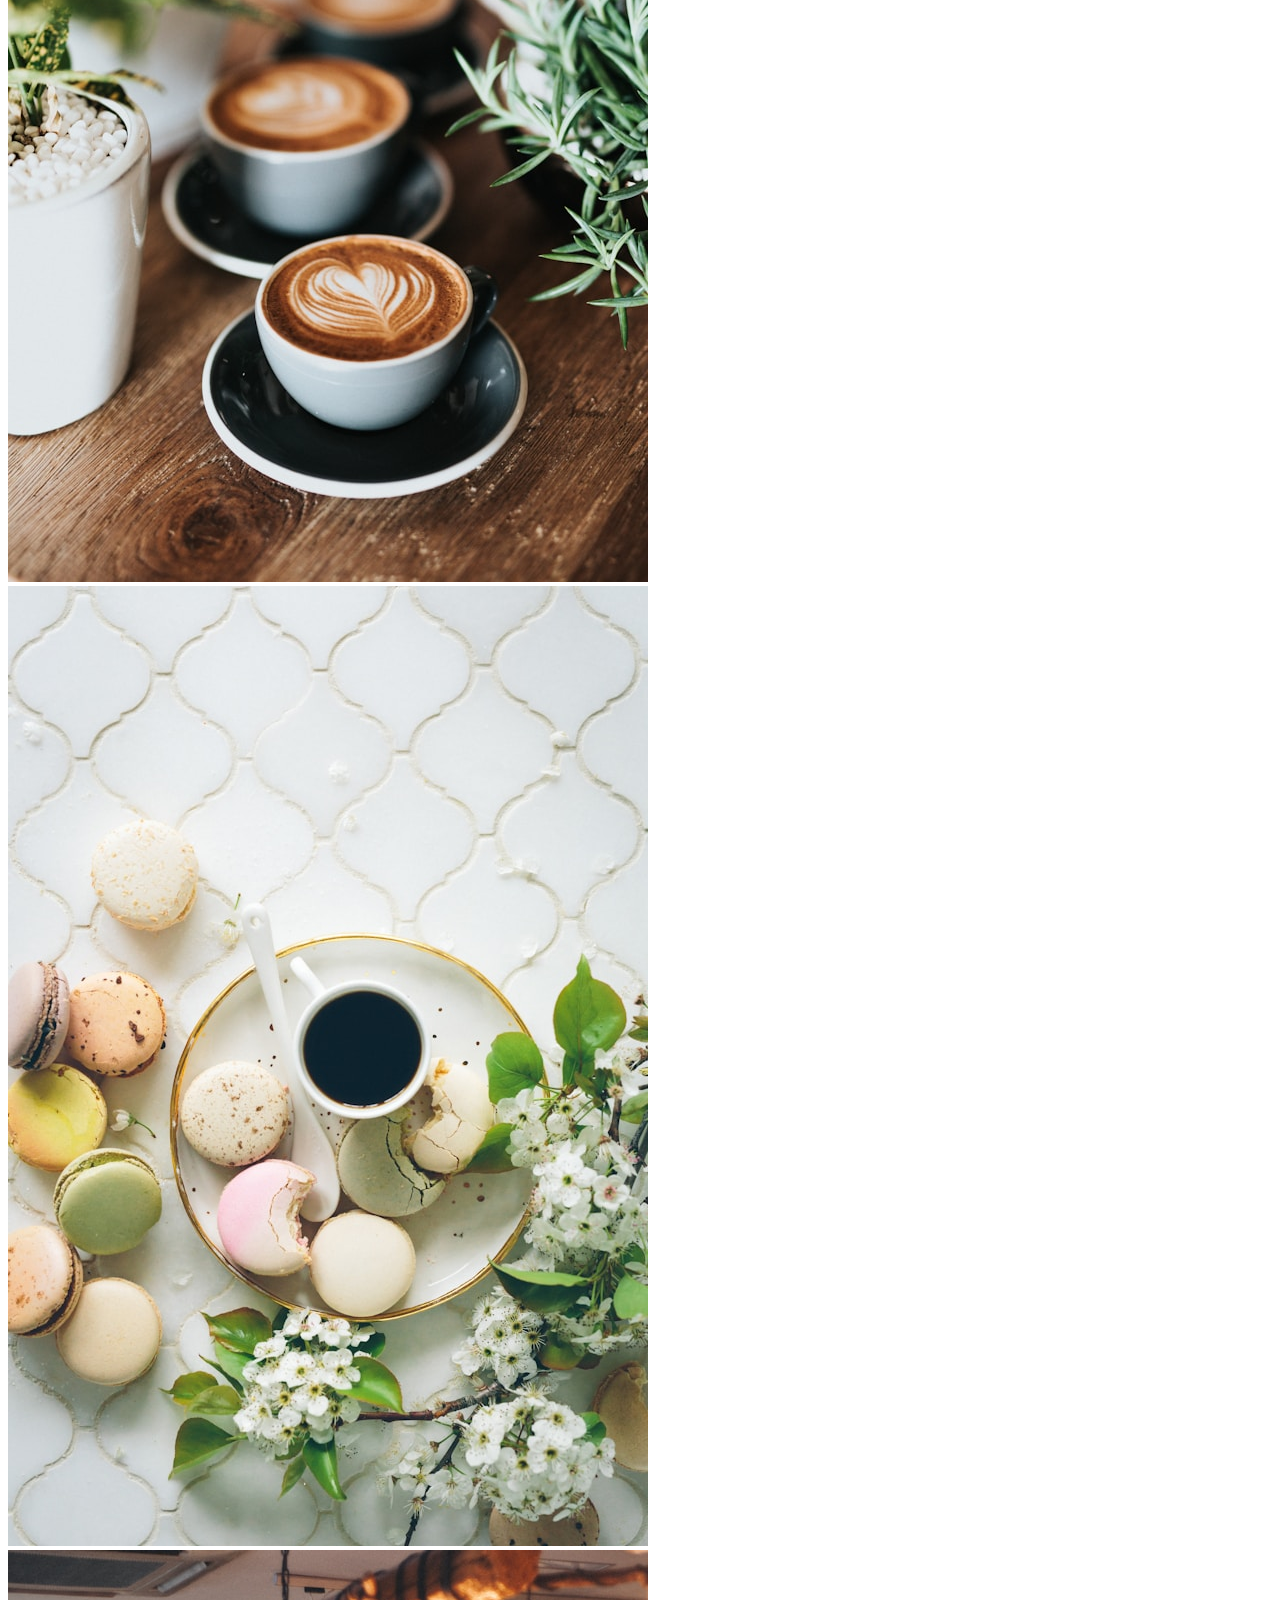
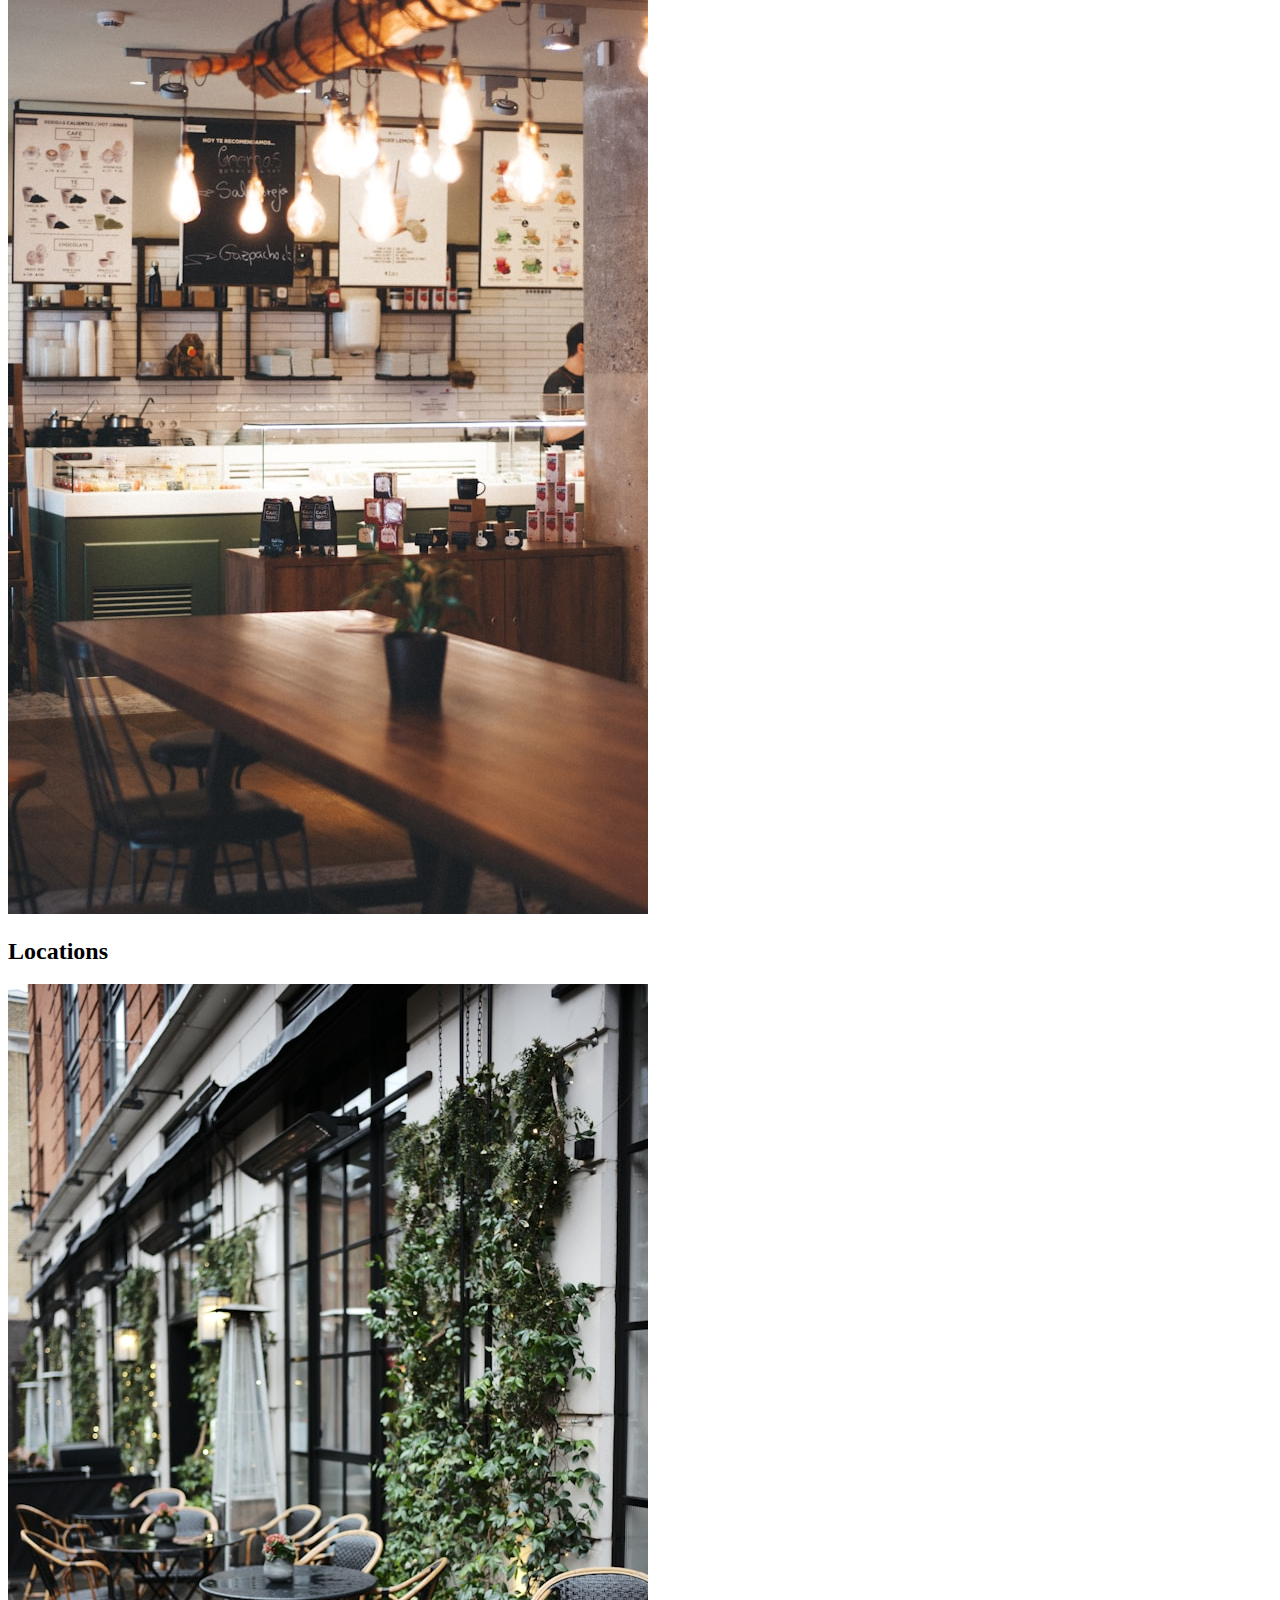
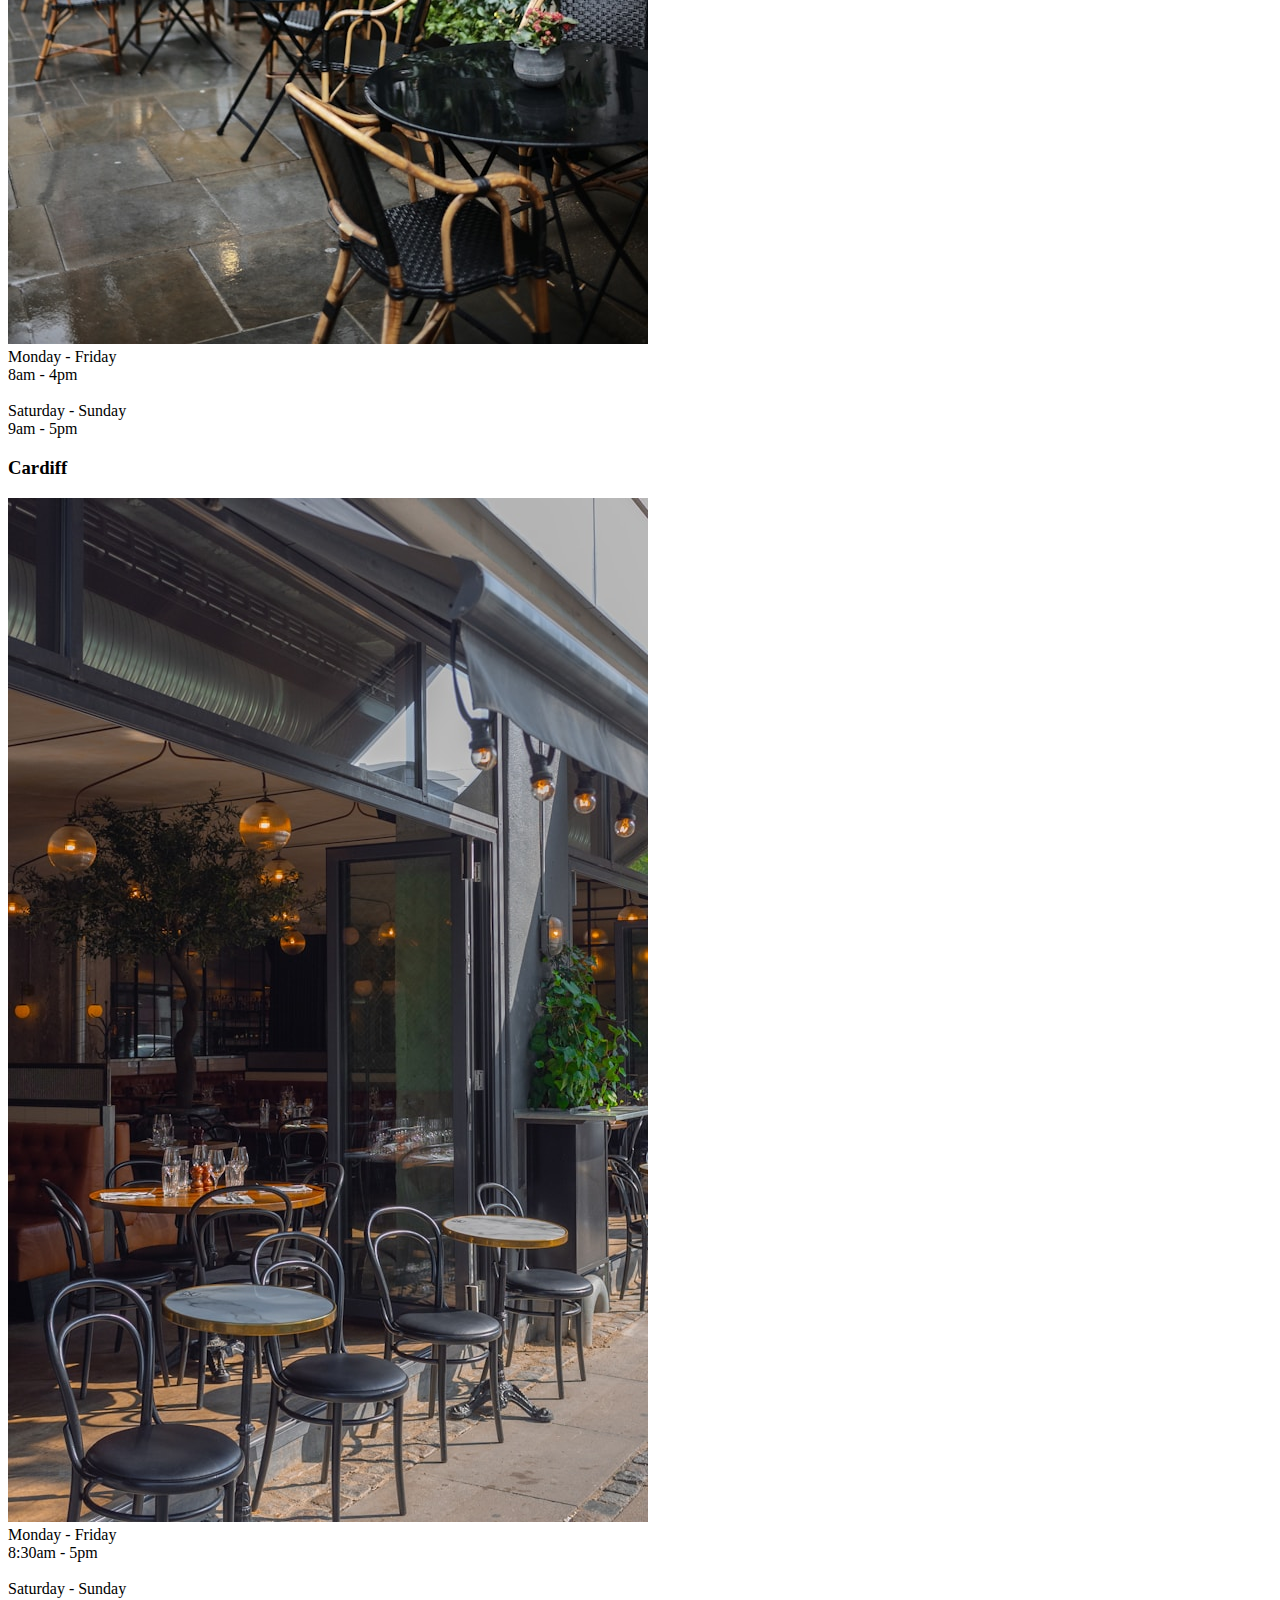
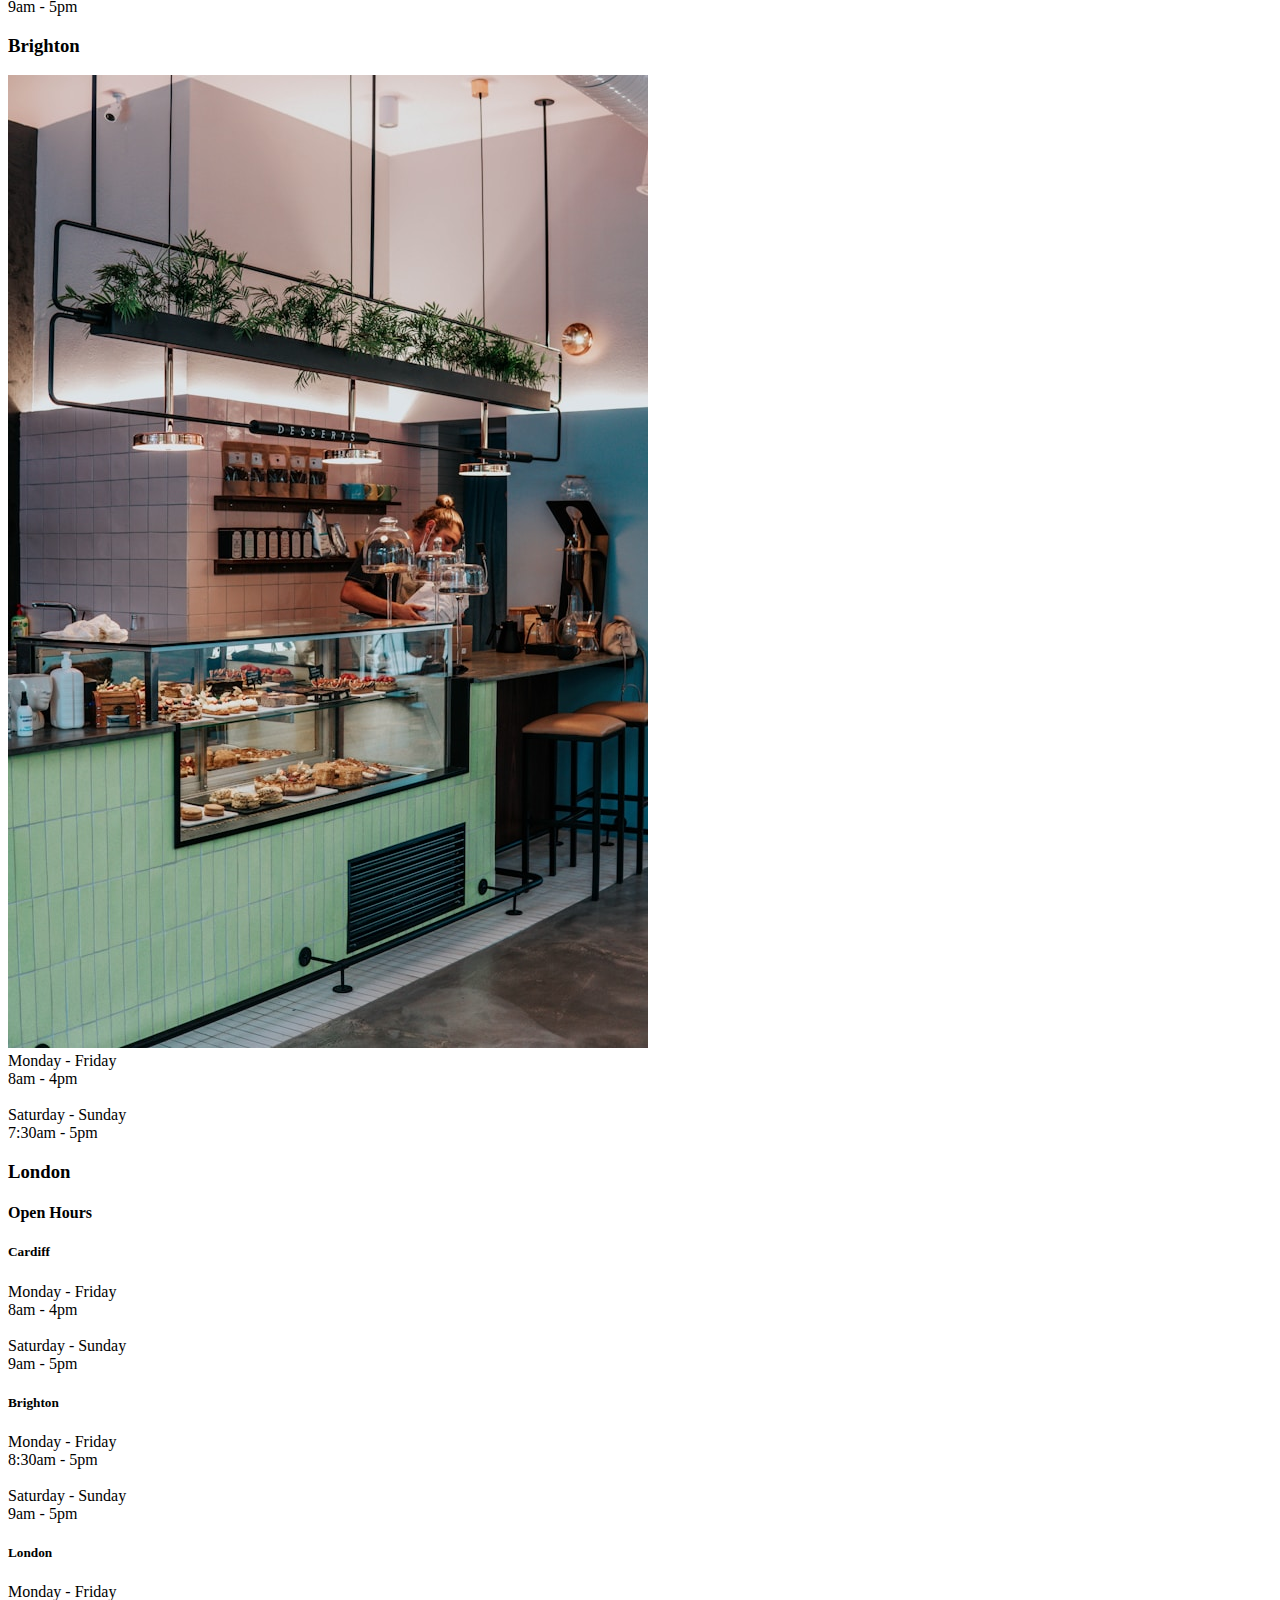
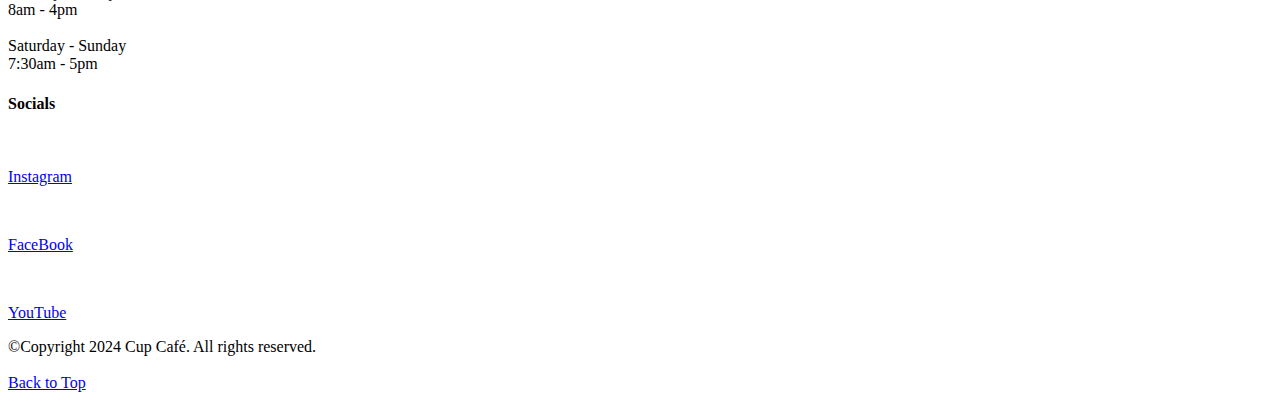
==== commit 98a6c224: "products page with popup + footer edit" ====
--- a/index.html
+++ b/index.html
@@ -31,8 +31,8 @@
                 <h1>CUP CAFÉ</h1>
                 <h2>BEST <span>COFFEE</span> IN THE UK</h2>
                 <div class="btn-container">
-                    <button class="btn-1">LOCATIONS</button>
-                    <button class="btn-2">VIEW PRODUCTS</button>
+                    <button id="btn-1" class="btn-1">LOCATIONS</button>
+                    <button id="btn-2" class="btn-2">VIEW PRODUCTS</button>
                 </div>
             </div>
             <img class="coffee-img" src="/Images/Coffee.png" alt="floating coffee with coffee beans">
@@ -74,9 +74,7 @@
     </main>
 
     <footer>
-
         <section class="footer-container">
-
             <div class="open-hours">
                 <h4>Open Hours</h4>
                 <div class="open-hour-locations">
@@ -110,12 +108,10 @@
                     <p><a href="https://www.youtube.com/" target="_blank">YouTube</a></p>
                 </div>
             </div>
-
         </section>
-
-        <p class="copyright">&copy;Copyright 2024 Cup Café. All rights reserved.</p>
-
+        <p class="copyright">&copy;Copyright 2024 Cup Café. All rights reserved.<br><br><a href="index.html">Back to Top</a></p>
     </footer>
+    
     <script src="js/main.js"></script>
 </body>
 </html>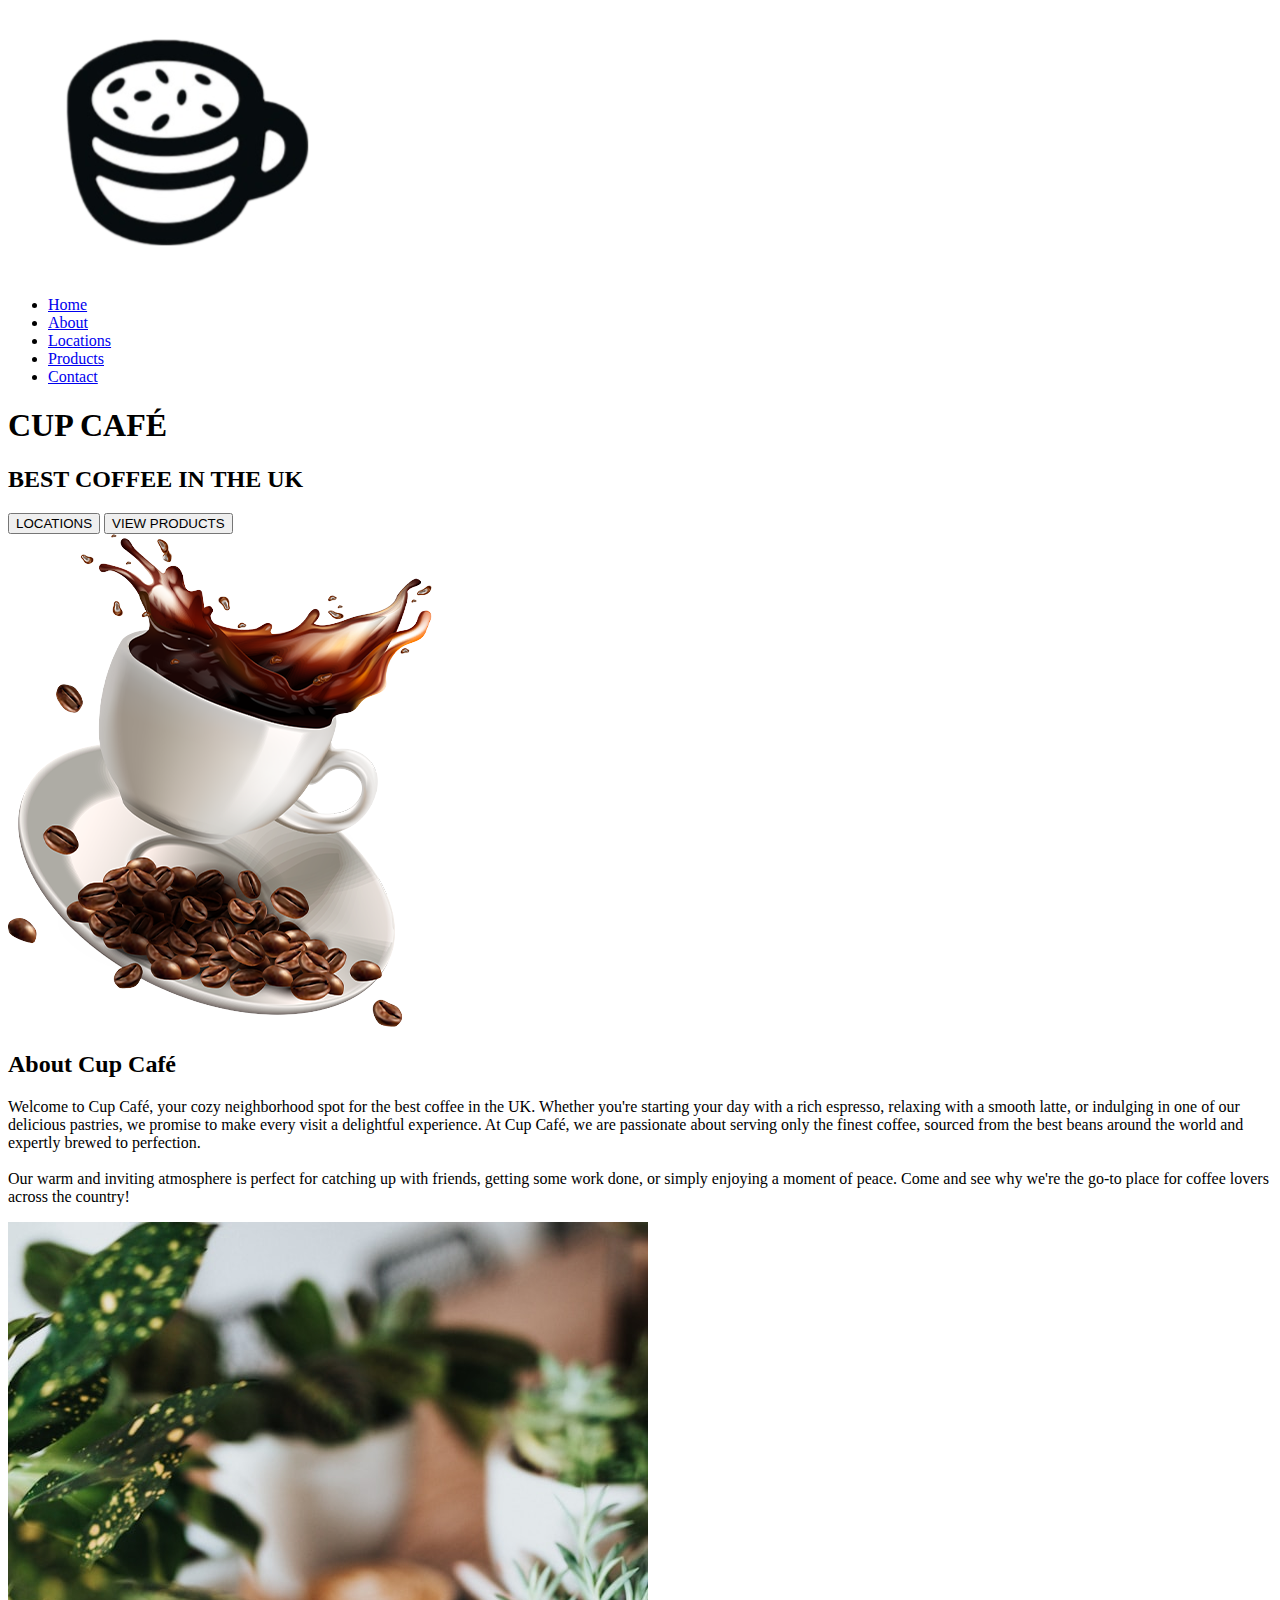
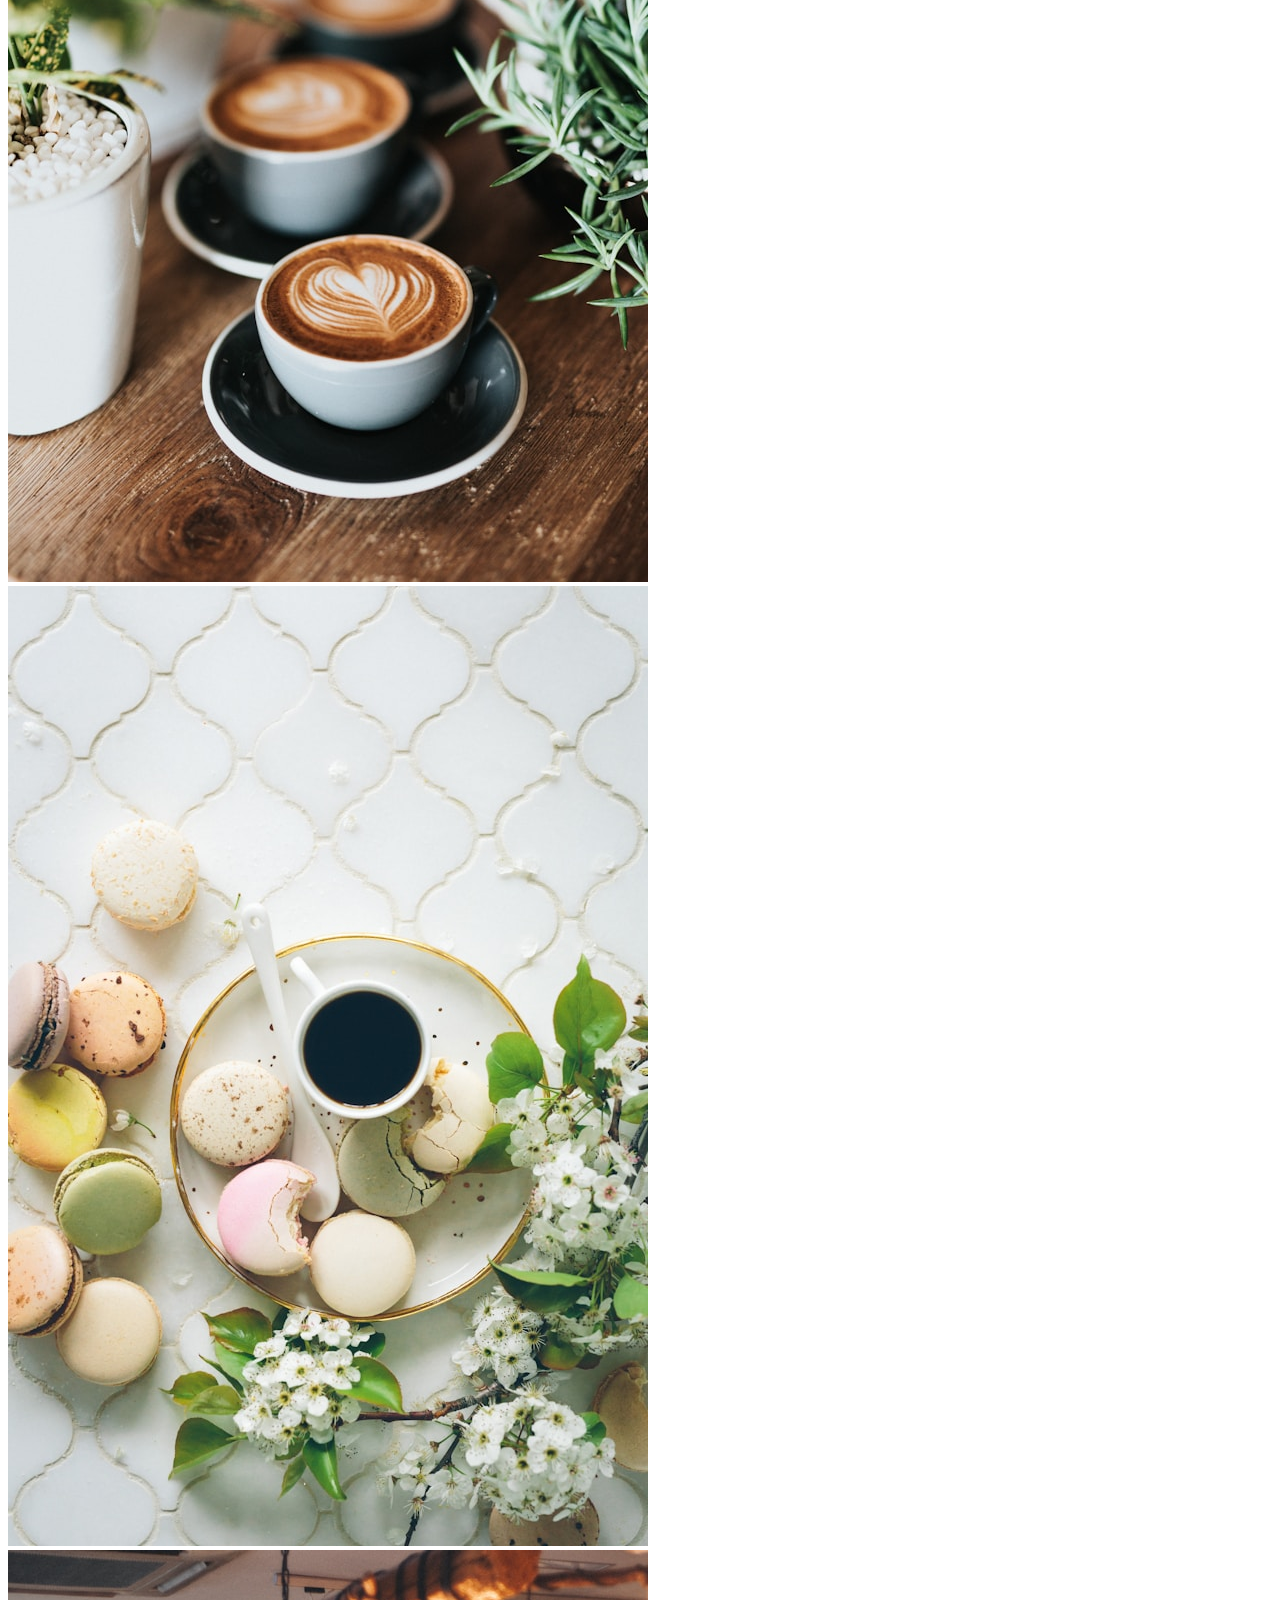
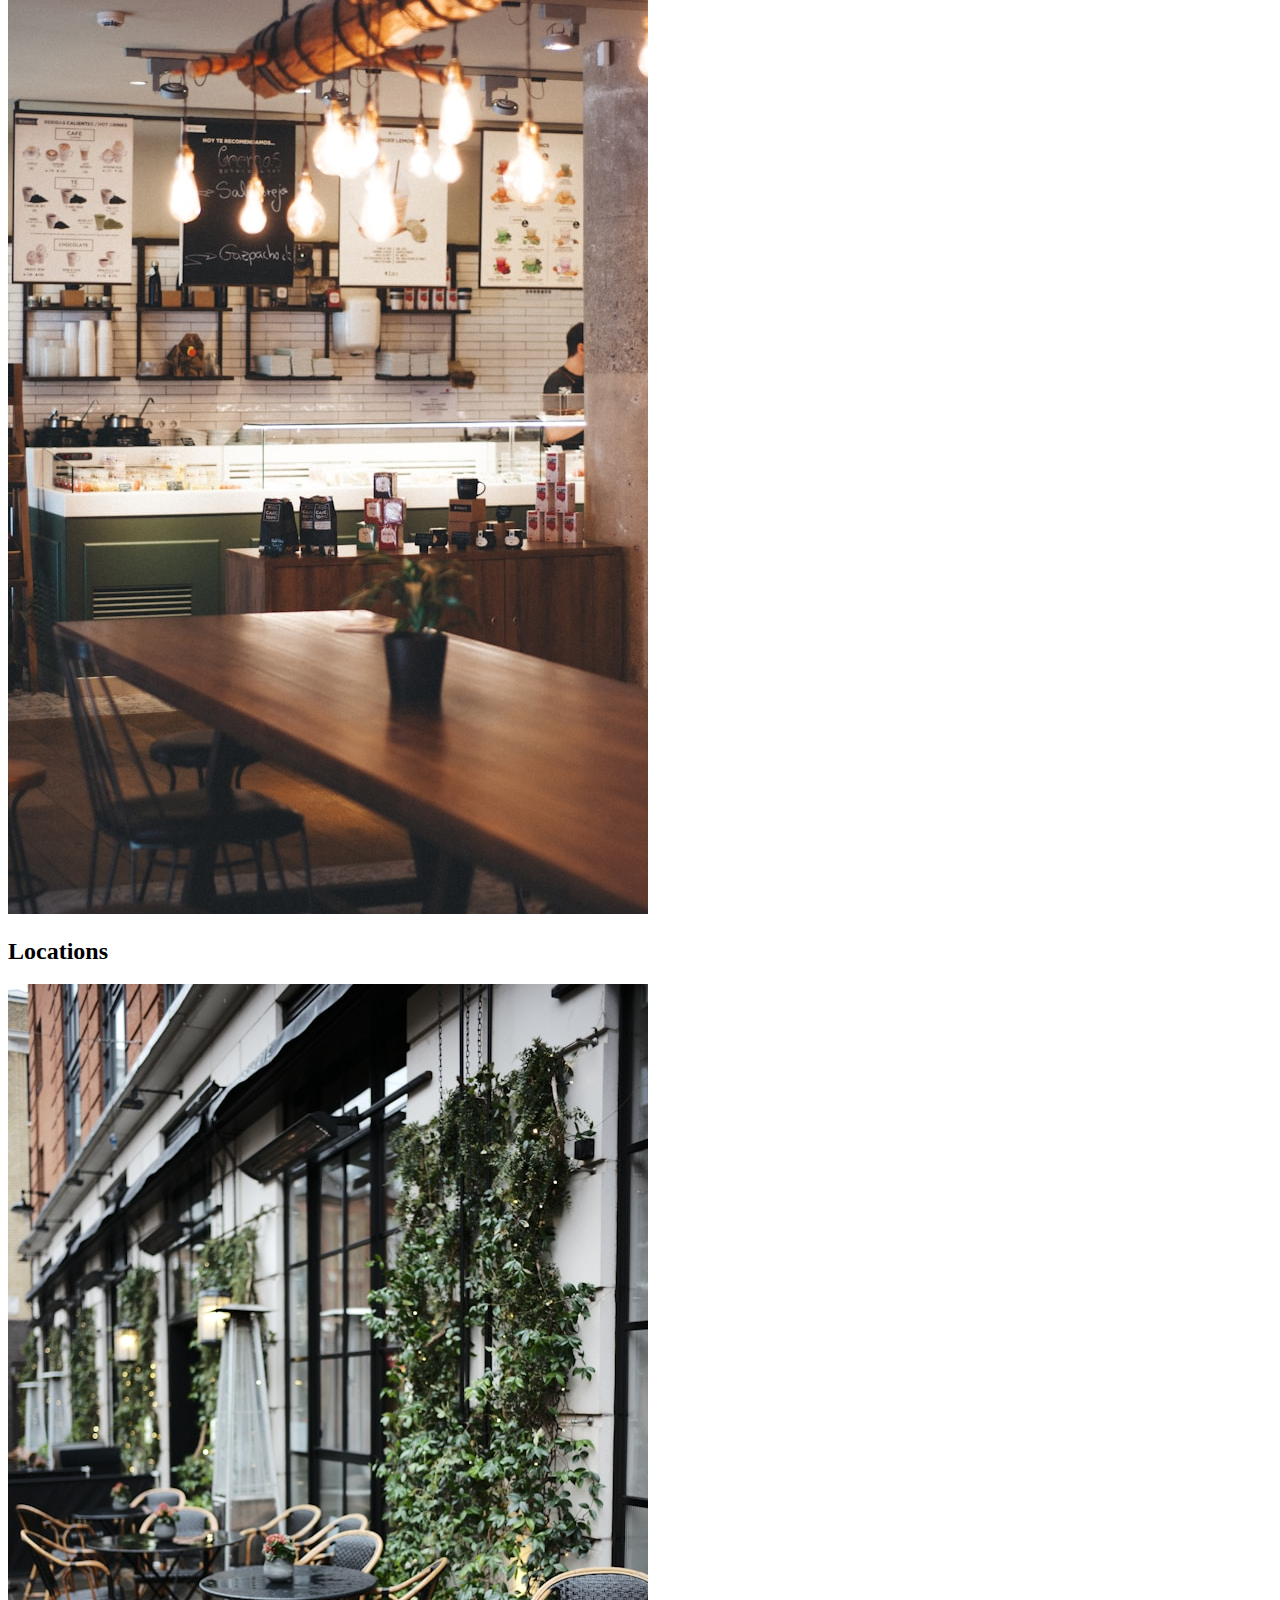
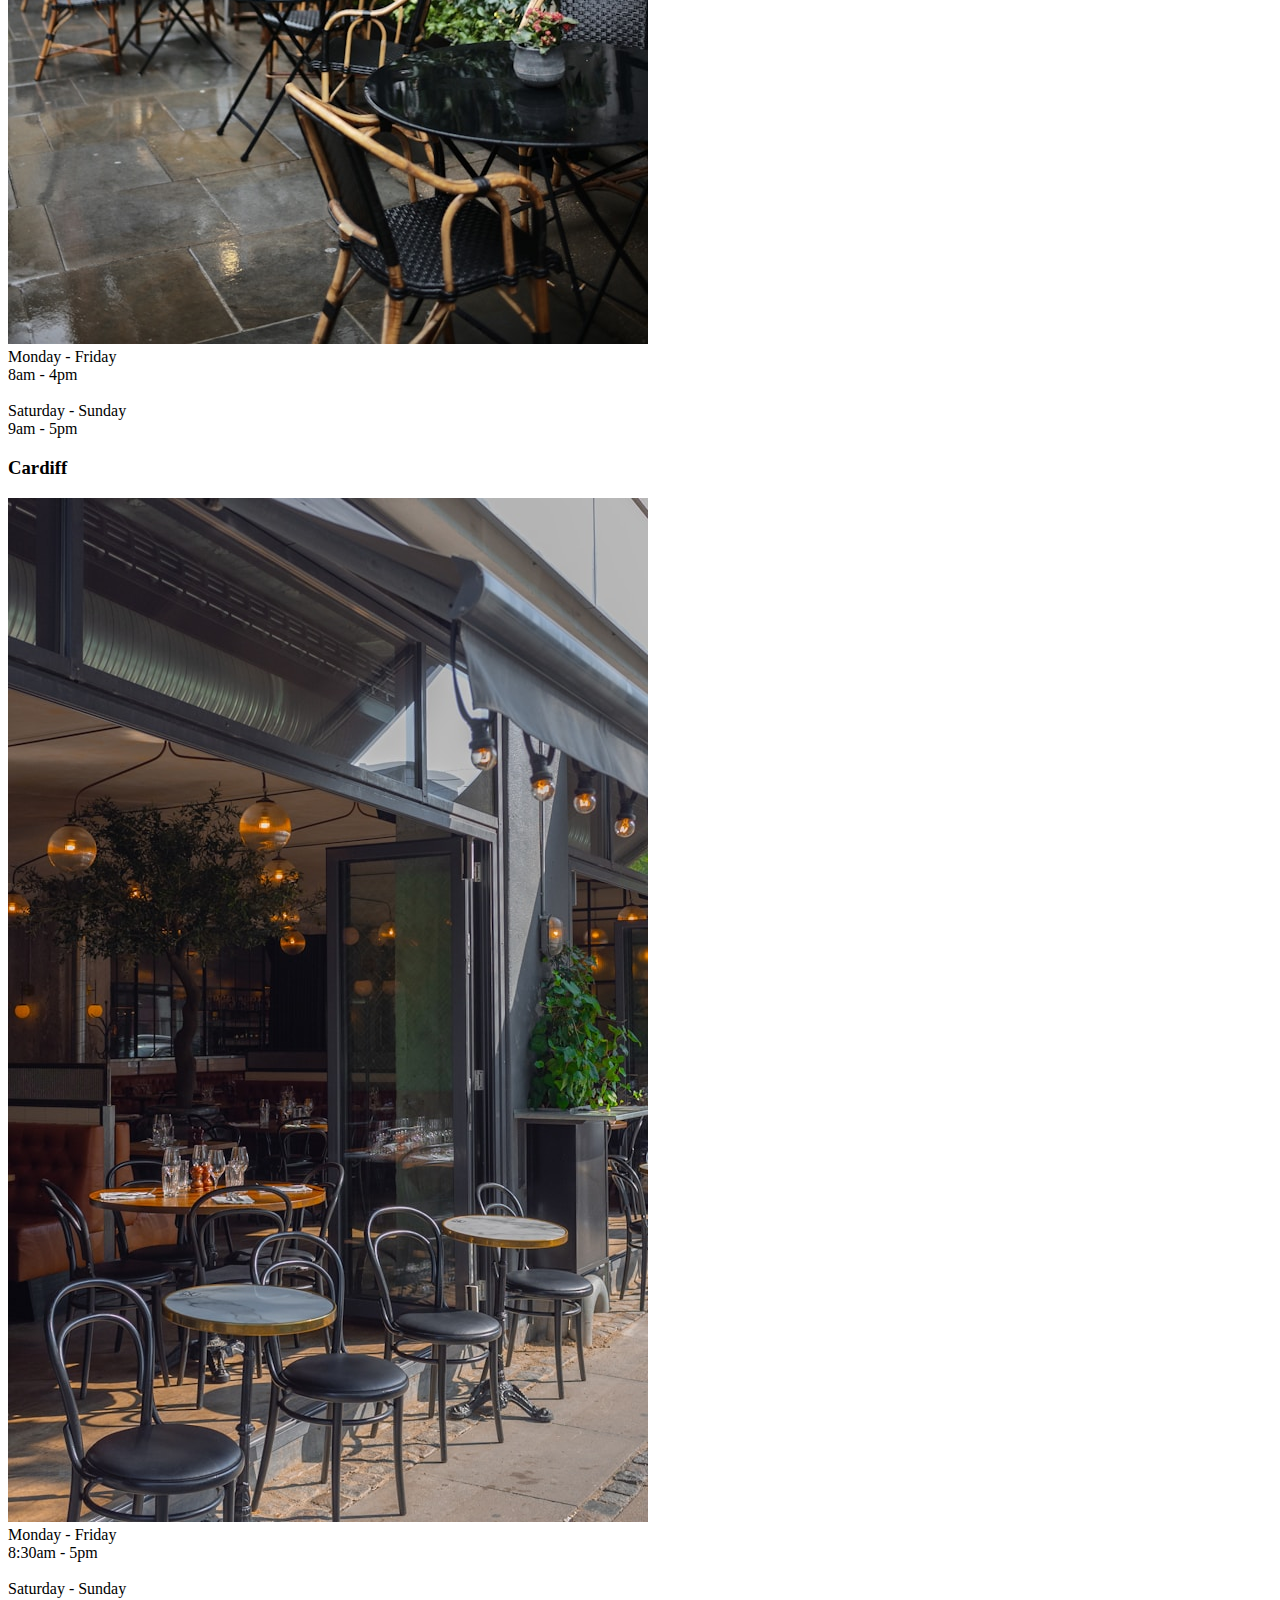
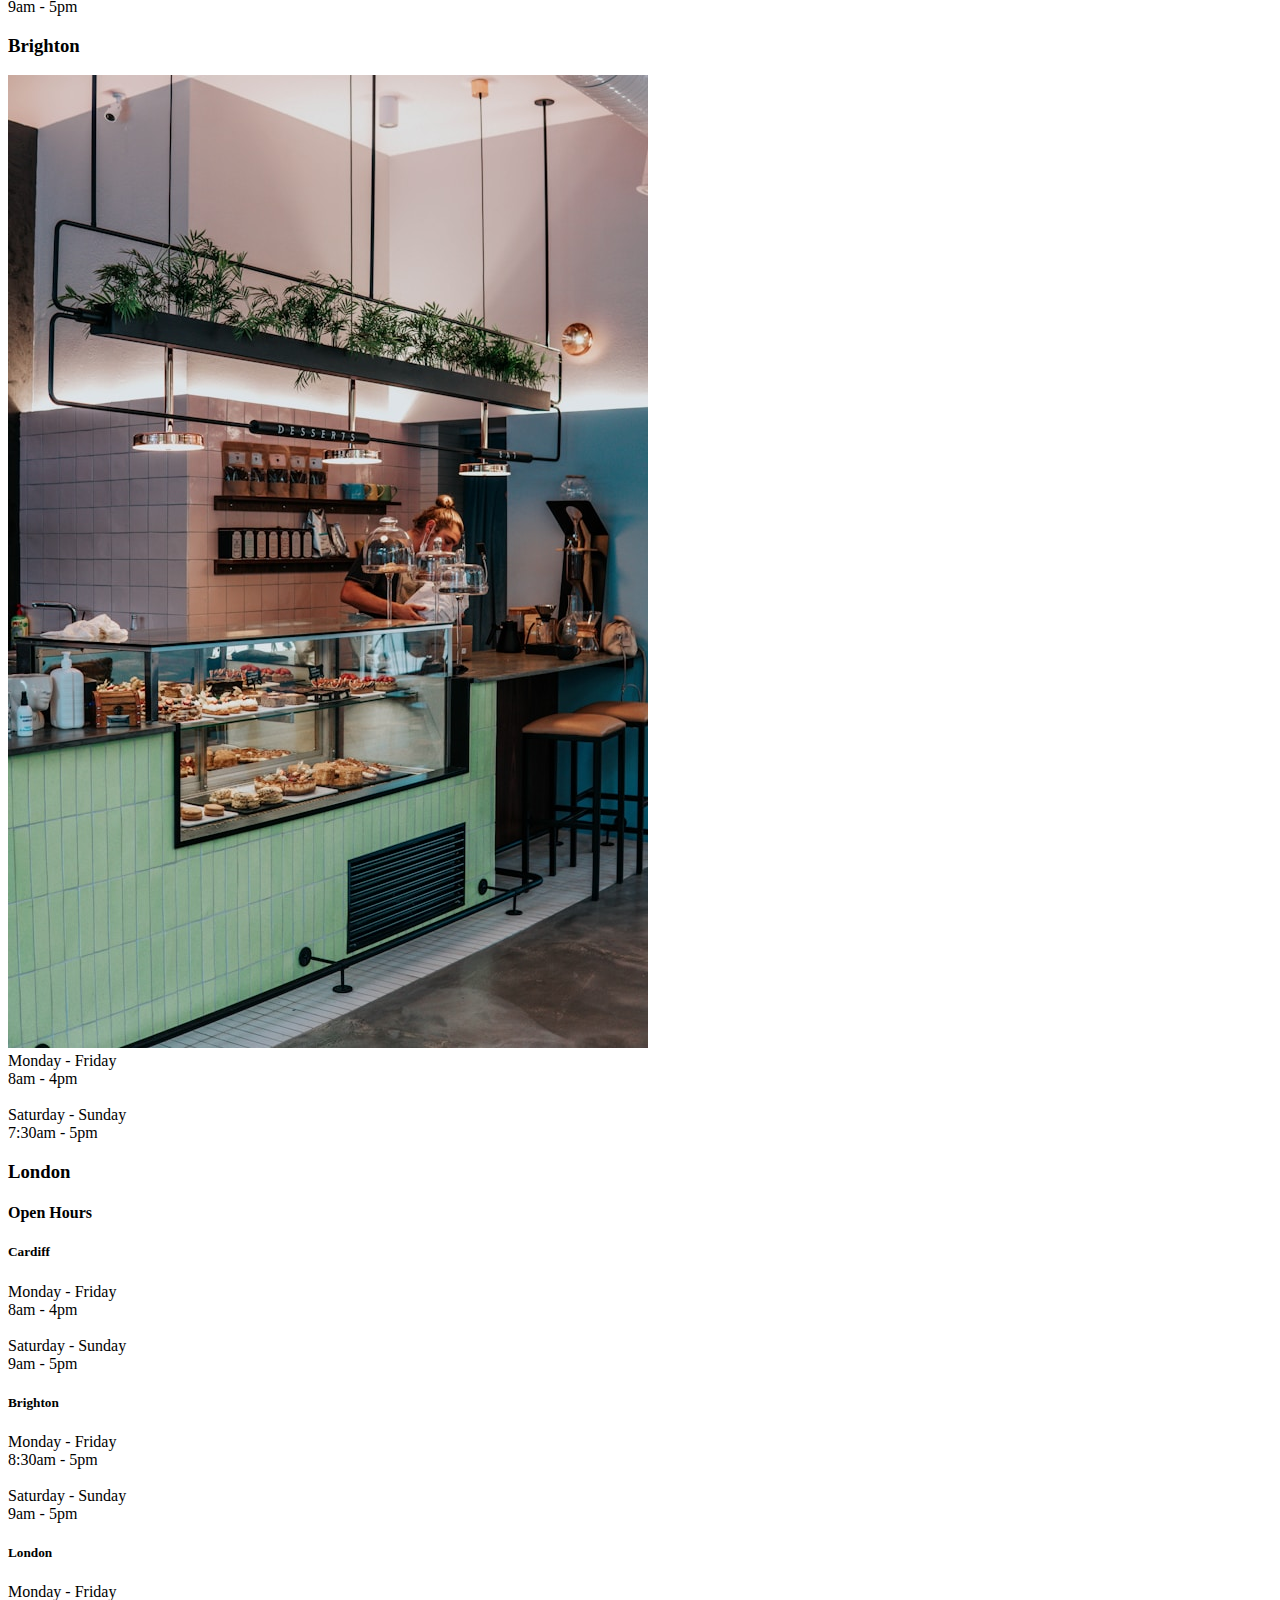
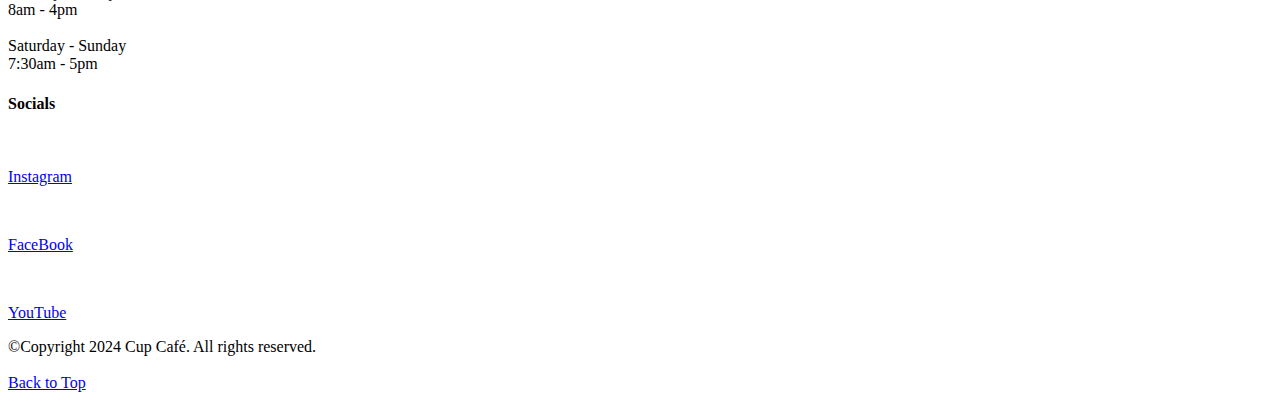
==== commit 56df559c: "added media queries + alt image tags" ====
--- a/index.html
+++ b/index.html
@@ -40,7 +40,7 @@
 
         <section id="about-container">
                 <div class="about-us">
-                    <h2>About Cup Cafe</h2>
+                    <h2>About Cup Café</h2>
                     <p>Welcome to Cup Café, your cozy neighborhood spot for the best coffee in the UK. Whether you're starting your day with a rich espresso, relaxing with a smooth latte, or indulging in one of our delicious pastries, we promise to make every visit a delightful experience. At Cup Café, we are passionate about serving only the finest coffee, sourced from the best beans around the world and expertly brewed to perfection.<br><br> Our warm and inviting atmosphere is perfect for catching up with friends, getting some work done, or simply enjoying a moment of peace. Come and see why we're the go-to place for coffee lovers across the country!</p>
                 </div>
                 <div class="about-img-container">
